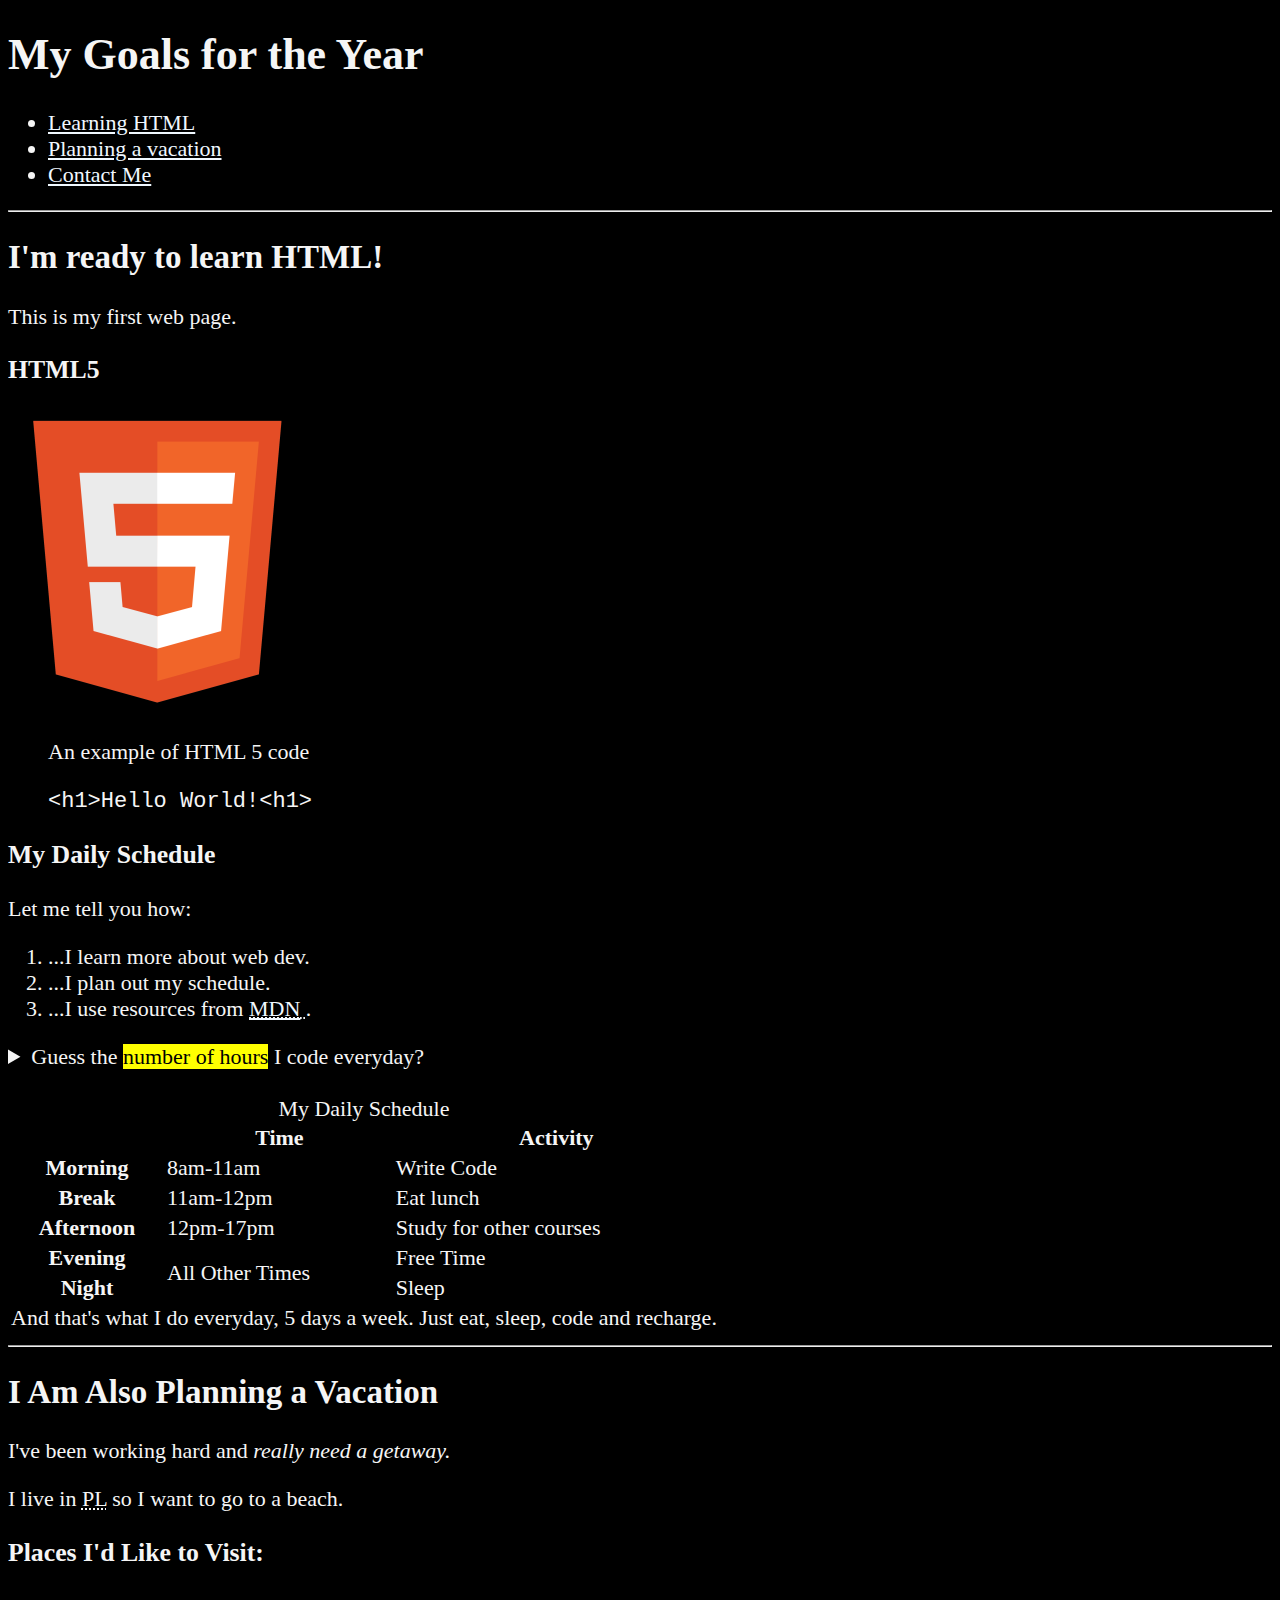
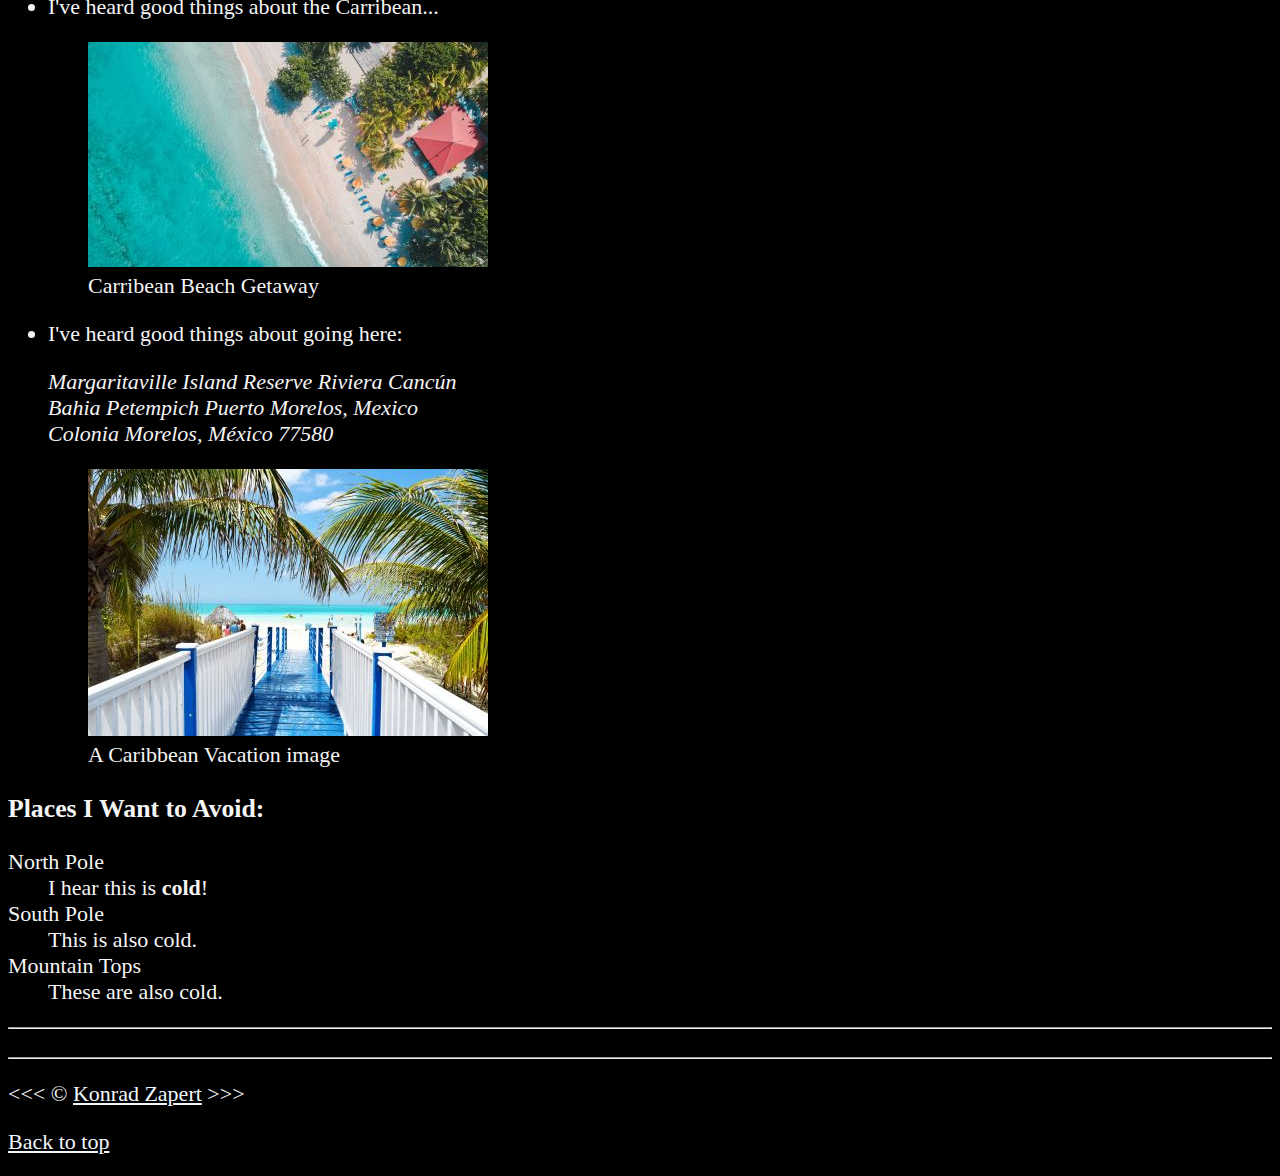
==== index.html @ d2155f0f "Chapter with forms started" ====
<!DOCTYPE html>
<html lang="en-GB">
	<head>
		<meta charset="UTF-8" />
		<meta name="author" content="Konrad Zapert" />
		<meta
			name="description"
			content="This page contains all the things I learn about html."
		/>
		<link rel="icon" href="./html5.png" type="image/x-icon" />
		<title>My HMTL Project</title>
		<link rel="stylesheet" href="styles.css" type="text/css" />
	</head>

	<body>
		<header>
			<h1>My Goals for the Year</h1>

			<nav aria-label="primary-navigation">
				<ul>
					<li>
						<a href="#html">Learning HTML</a>
					</li>
					<li>
						<a href="#vacation">Planning a vacation</a>
					</li>
					<li>
						<a href="#contact">Contact Me</a>
					</li>
				</ul>
			</nav>
		</header>
		<hr />
		<main>
			<article id="html">
				<h2>I'm ready to learn HTML!</h2>
				<p>This is my first web page.</p>
				<!-- In react it is necessary to add "/" at the end of a tag. -->
				<section>
					<h3>HTML5</h3>
					<img
						src="./img/html_logo_300x300.png"
						alt="HTML 5 Logo"
						title="I am learning HTML 5"
						width="300"
						height="300"
					/>
					<!-- By providing to the site the width and height of an image you can prevent a cumulative layout shift, caused by the browser figuring out the size and then shifting the layout of the page. -->
					<figure>
						<figcaption>An example of HTML 5 code</figcaption>
						<p>
							<code>&lt;h1&gt;Hello World!&lt;h1&gt;</code>
						</p>
					</figure>
				</section>
				<section>
					<h3>My Daily Schedule</h3>
					<p>Let me tell you how:</p>
					<ol>
						<li>...I learn more about web dev.</li>
						<li>...I plan out my schedule.</li>
						<li>
							...I use resources from
							<abbr title="Mozilla Developer Network">
								<!-- An instance of an absolute reference -->
								<a href="https://developer.mozilla.org/">MDN</a> </abbr
							>.
						</li>
					</ol>
					<aside>
						<details>
							<summary>
								Guess the <mark>number of hours</mark> I code everyday?
							</summary>
							<p>
								I start at <time datetime="08:00">8 am</time> and write code for
								<time datetime="PT3H">3 hours</time> every morning.
							</p>
						</details>
					</aside>
					<br />
					<table>
						<caption>
							My Daily Schedule
						</caption>
						<thead>
							<tr>
								<th>&nbsp;</th>
								<th scope="col">Time</th>
								<th scope="col">Activity</th>
							</tr>
						</thead>
						<tbody>
							<tr>
								<th scope="row">Morning</th>
								<td>
									<time datetime="08:00">8am</time>-<time datetime="11:00"
										>11am</time
									>
								</td>
								<td>Write Code</td>
							</tr>
							<tr>
								<th scope="row">Break</th>
								<td>
									<time datetime="11:00">11am</time>-<time datetime="12:00"
										>12pm</time
									>
								</td>
								<td>Eat lunch</td>
							</tr>
							<tr>
								<th scope="row">Afternoon</th>
								<td>
									<time datetime="12:00">12pm</time>-<time datetime="17:00"
										>17pm</time
									>
								</td>
								<td>Study for other courses</td>
							</tr>
							<tr>
								<th scope="row">Evening</th>
								<td rowspan="2">All Other Times</td>
								<td colspan="2">Free Time</td>
							</tr>
							<tr>
								<th scope="row">Night</th>
								<td>Sleep</td>
							</tr>
						</tbody>
						<tfoot>
							<tr>
								<td colspan="3">
									And that's what I do everyday, 5 days a week. Just eat, sleep,
									code and recharge.
								</td>
							</tr>
						</tfoot>
					</table>
				</section>
			</article>
			<hr />
			<article id="vacation">
				<h2>I Am Also Planning a Vacation</h2>
				<p>I've been working hard and <em>really need a getaway.</em></p>
				<p>
					I live in <abbr title="Poland">PL</abbr> so I want to go to a beach.
				</p>
				<section>
					<h3>Places I'd Like to Visit:</h3>
					<ul>
						<li>
							<p>I've heard good things about the Carribean...</p>
							<figure>
								<img
									src="./img/caribbean.jpg"
									alt="Caribbean Beach"
									title="I want to visit Carribean beach."
									width="400"
									height="225"
									loading="lazy"
								/>
								<figcaption>Carribean Beach Getaway</figcaption>
							</figure>
							<!-- Setting the lazy attribute allows the image to load only when the user scrolls the page to where the image resides. -->
						</li>
						<li>
							<p>I've heard good things about going here:</p>
							<address>
								Margaritaville Island Reserve Riviera Cancún<br />
								Bahia Petempich Puerto Morelos, Mexico<br />
								Colonia Morelos, México 77580
							</address>
							<!-- Figure is not only used for image tags!!! -->
							<figure>
								<img
									src="./img/vacation.jpg"
									alt="Cancún Vacation"
									title="It's five o'clock Somewhere!"
									loading="lazy"
									width="400"
									height="267"
								/>
								<figcaption>A Caribbean Vacation image</figcaption>
							</figure>
						</li>
					</ul>
				</section>
				<!-- TODO: Add more places -->
				<section>
					<h3>Places I Want to Avoid:</h3>
					<dl>
						<dt>North Pole</dt>
						<dd>I hear this is <strong>cold</strong>!</dd>

						<dt>South Pole</dt>
						<dd>This is also cold.</dd>

						<dt>Mountain Tops</dt>
						<dd>These are also cold.</dd>
					</dl>
				</section>
			</article>

			<hr />

			<article>
				<h2></h2>
			</article>
		</main>
		<hr />
		<footer>
			<p>
				&lt;&lt;&lt; &copy; <a href="about.html">Konrad Zapert</a> &gt;&gt;&gt;
			</p>
			<p>
				<a href="#">Back to top</a>
			</p>
		</footer>
	</body>
</html>
---- styles.css ----
html {
    font-size: 22px
}

body {
    background-color: black;
    color: whitesmoke;
}

a {
    color: aliceblue;
}

a:visited {
    color: lightgray;
}

a:hover, a:active {
    color: #eee;
}
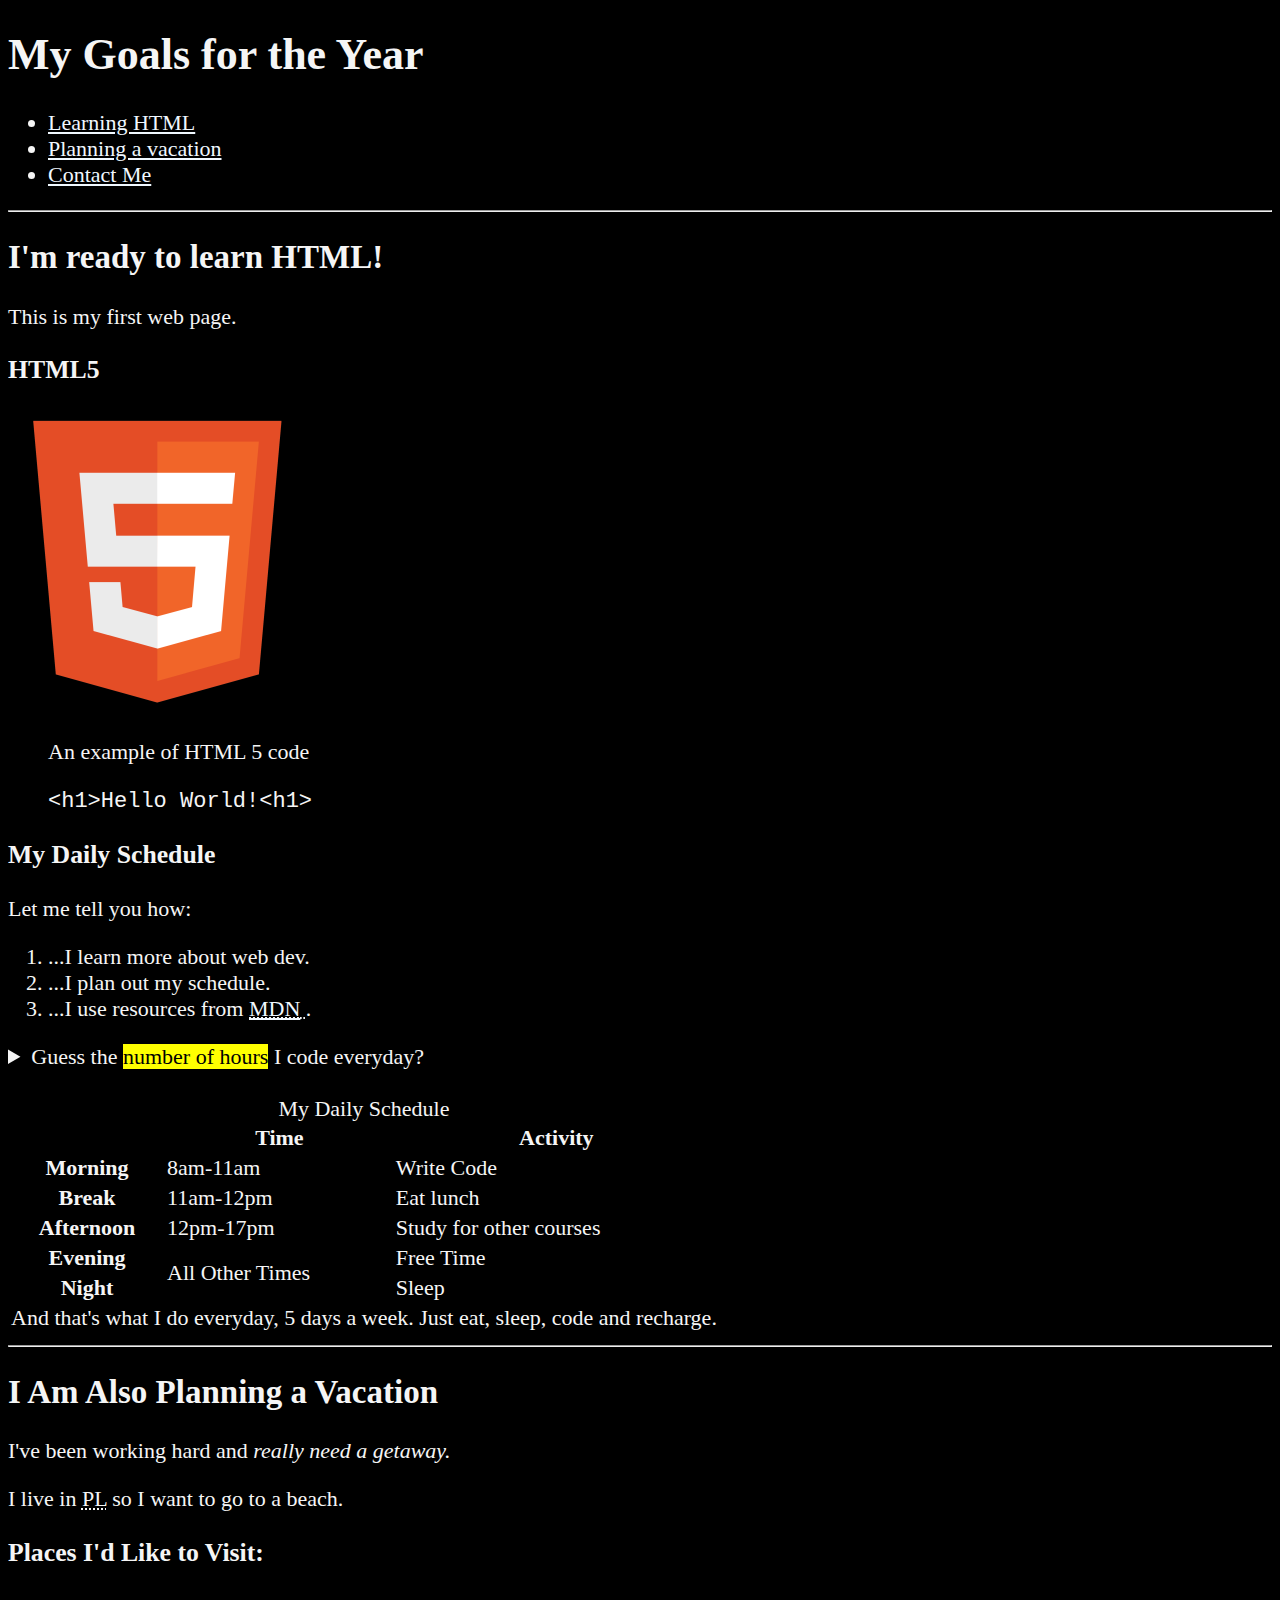
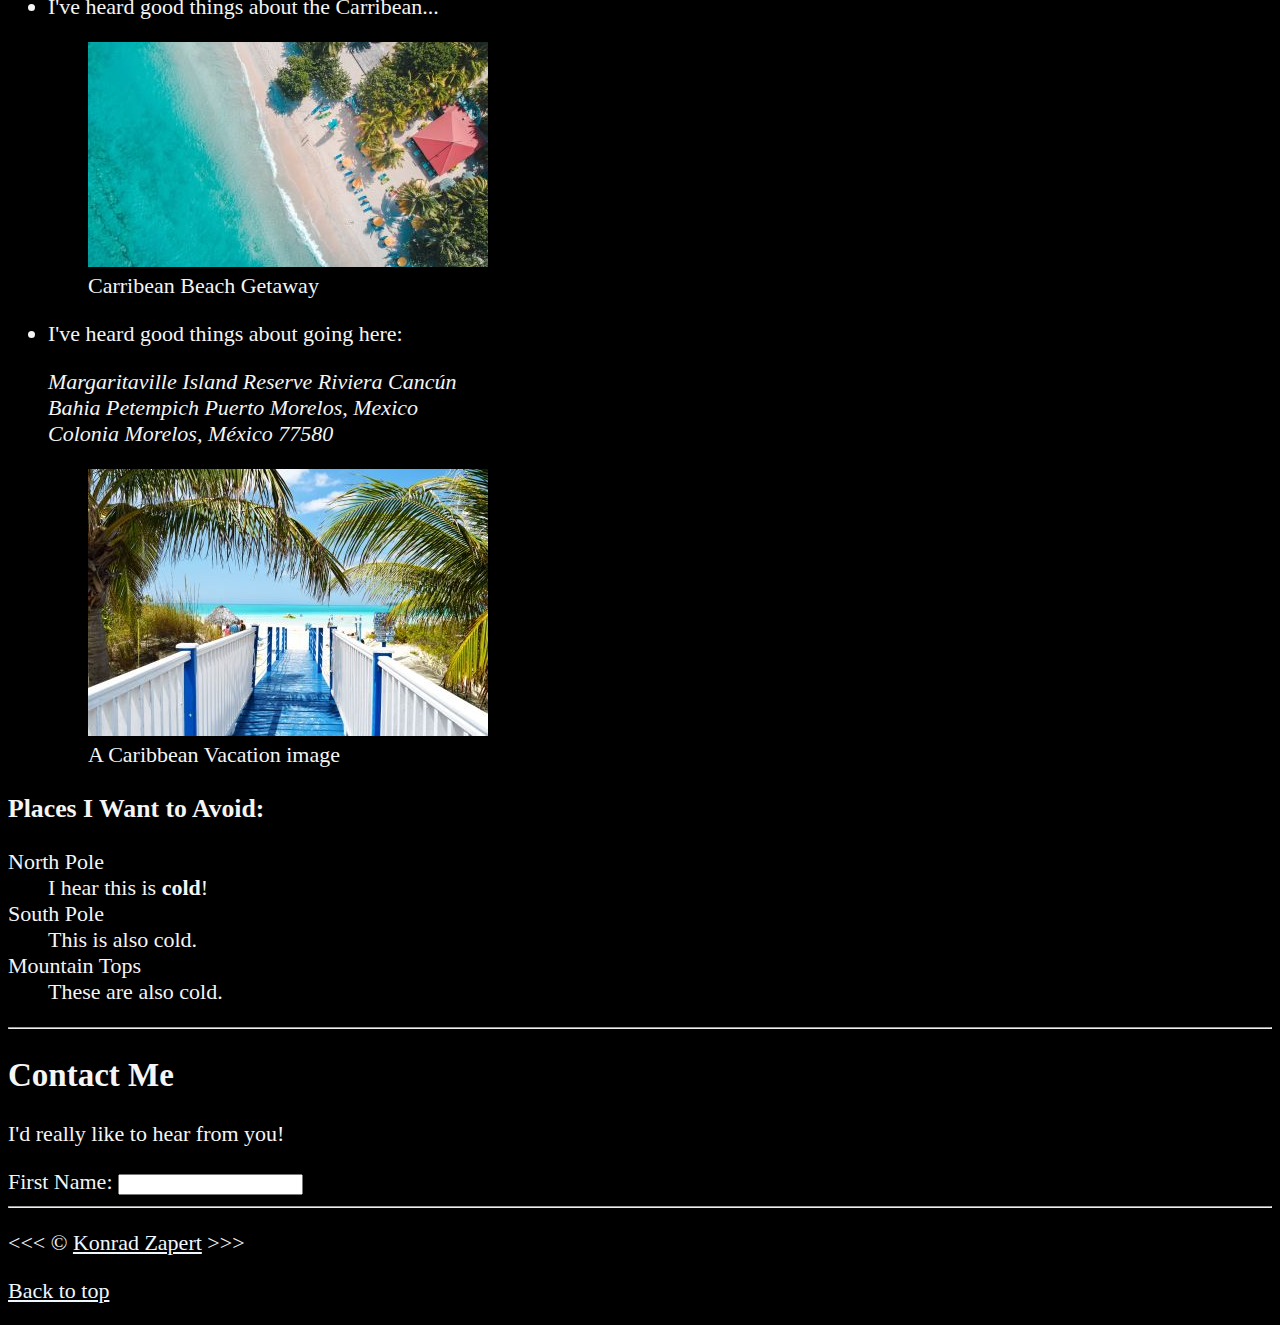
==== commit d3cda13b: "Addition of the first input into the form" ====
--- a/index.html
+++ b/index.html
@@ -205,7 +205,12 @@
 			<hr />
 
 			<article>
-				<h2></h2>
+				<h2>Contact Me</h2>
+				<p>I'd really like to hear from you!</p>
+				<form action="https://httpbin.org/get" method="get">
+					<label for="firstName">First Name:</label>
+					<input type="text" name="firstName" id="firstName" />
+				</form>
 			</article>
 		</main>
 		<hr />
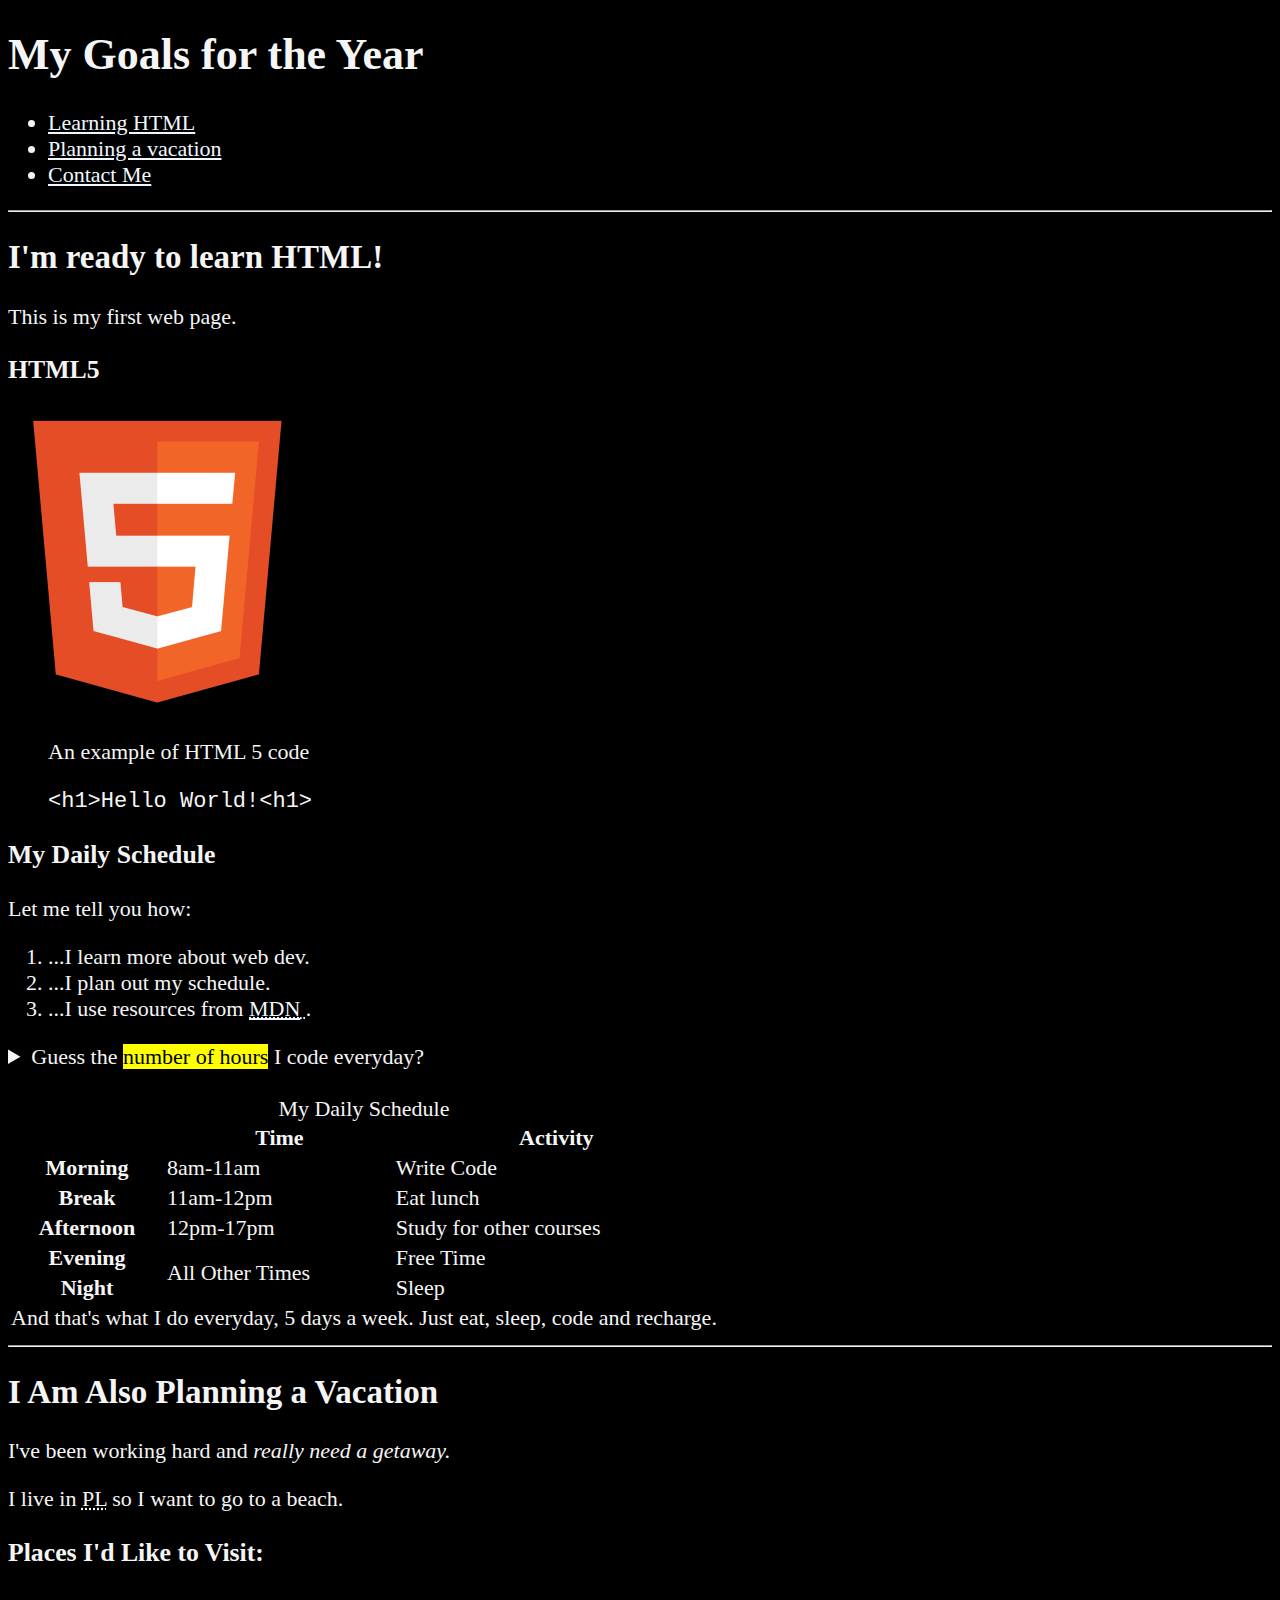
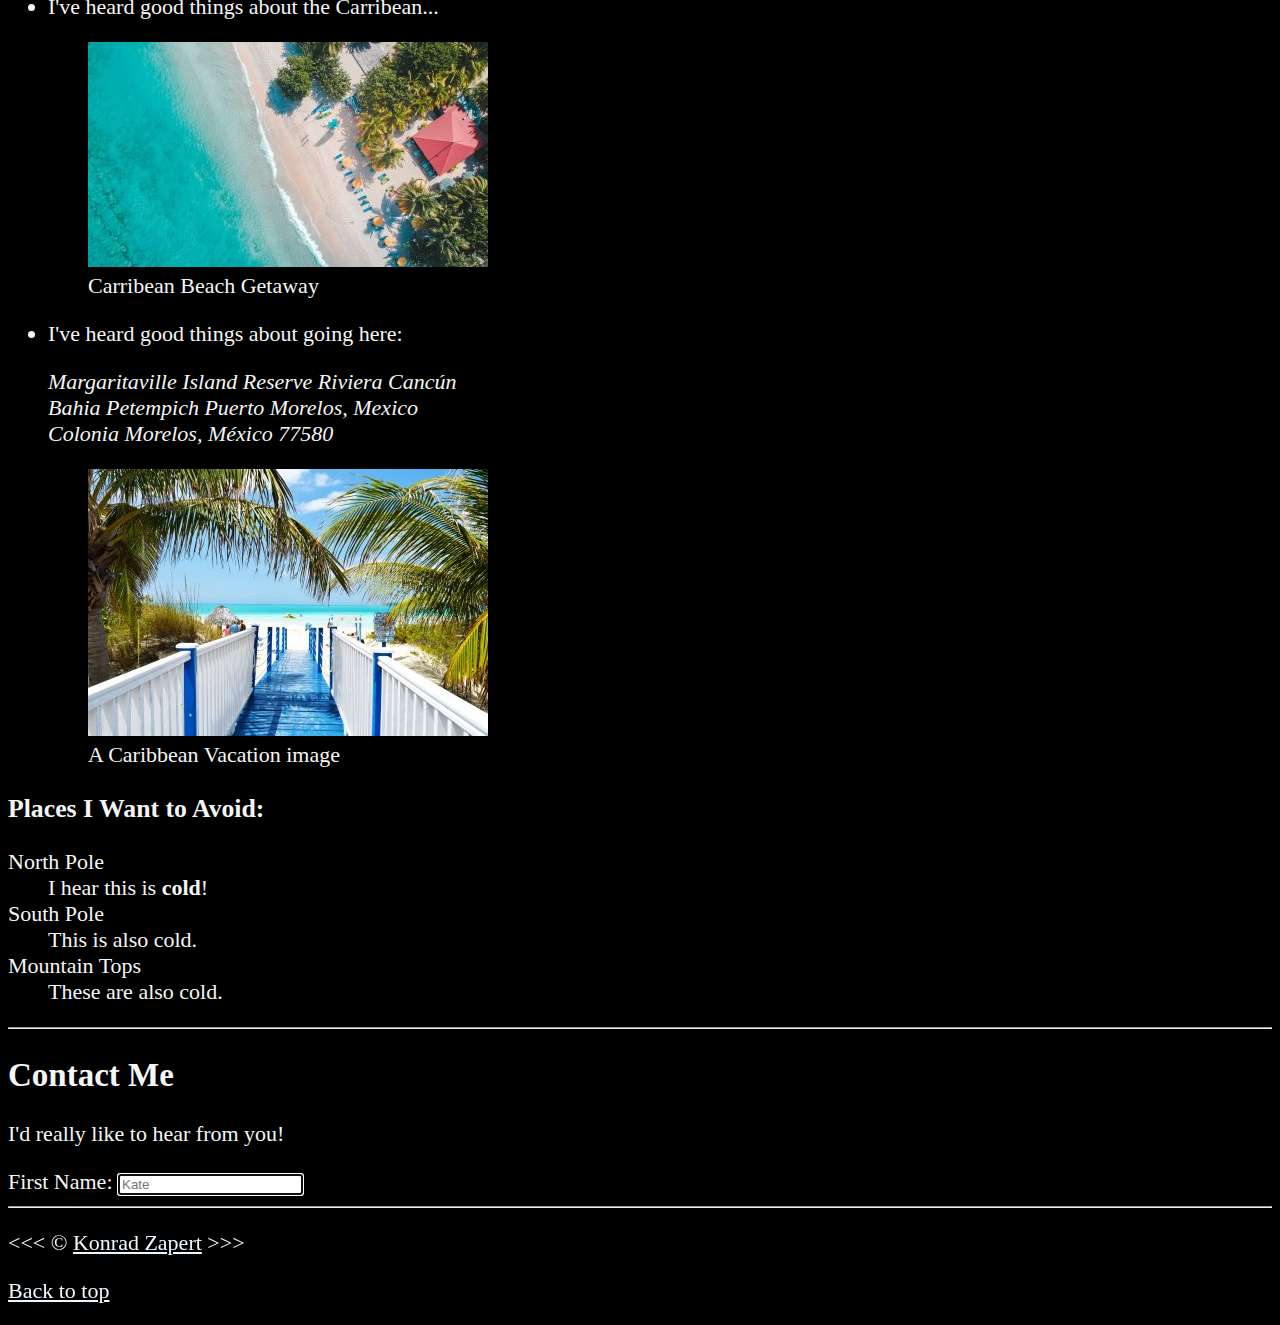
==== commit 4458bc3b: "Implementing new attributes into the input tag" ====
--- a/index.html
+++ b/index.html
@@ -209,7 +209,15 @@
 				<p>I'd really like to hear from you!</p>
 				<form action="https://httpbin.org/get" method="get">
 					<label for="firstName">First Name:</label>
-					<input type="text" name="firstName" id="firstName" />
+					<input
+						type="text"
+						name="firstName"
+						id="firstName"
+						placeholder="Kate"
+						autocomplete="on"
+						required
+						autofocus
+					/>
 				</form>
 			</article>
 		</main>
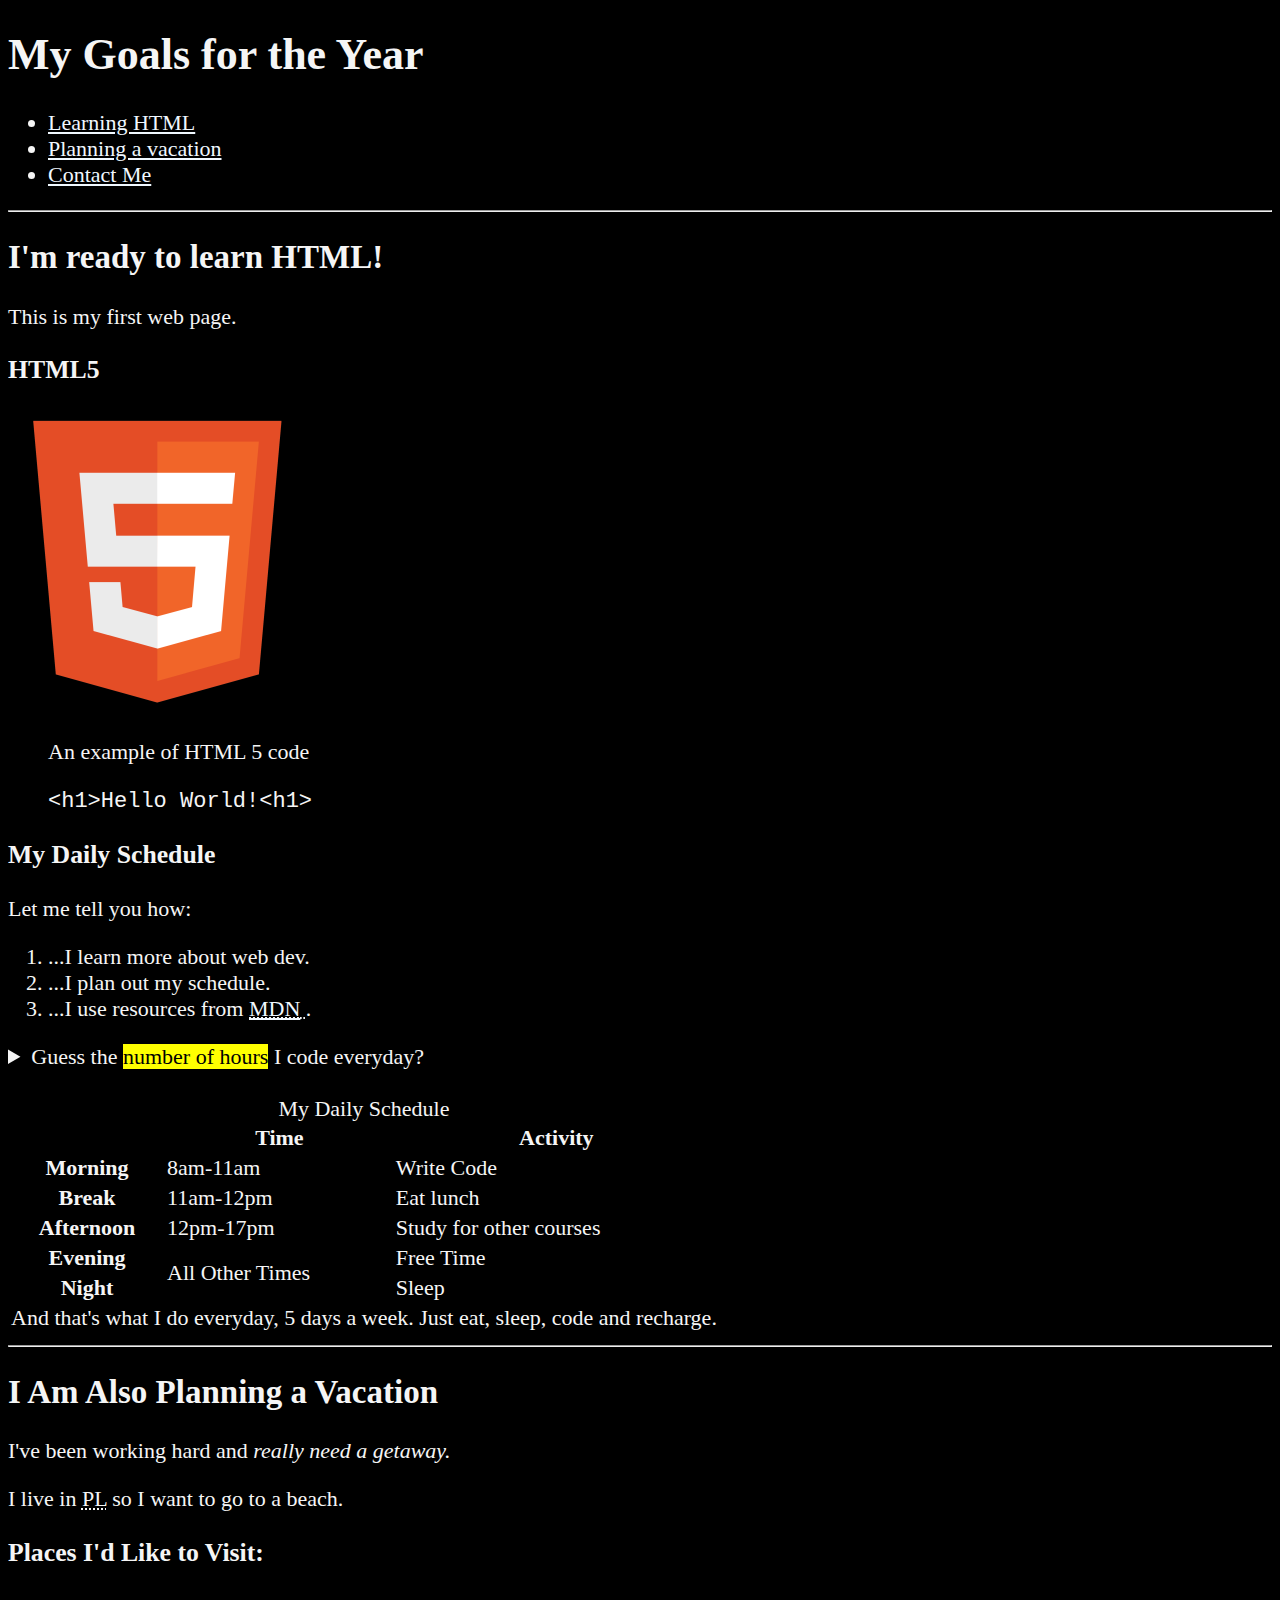
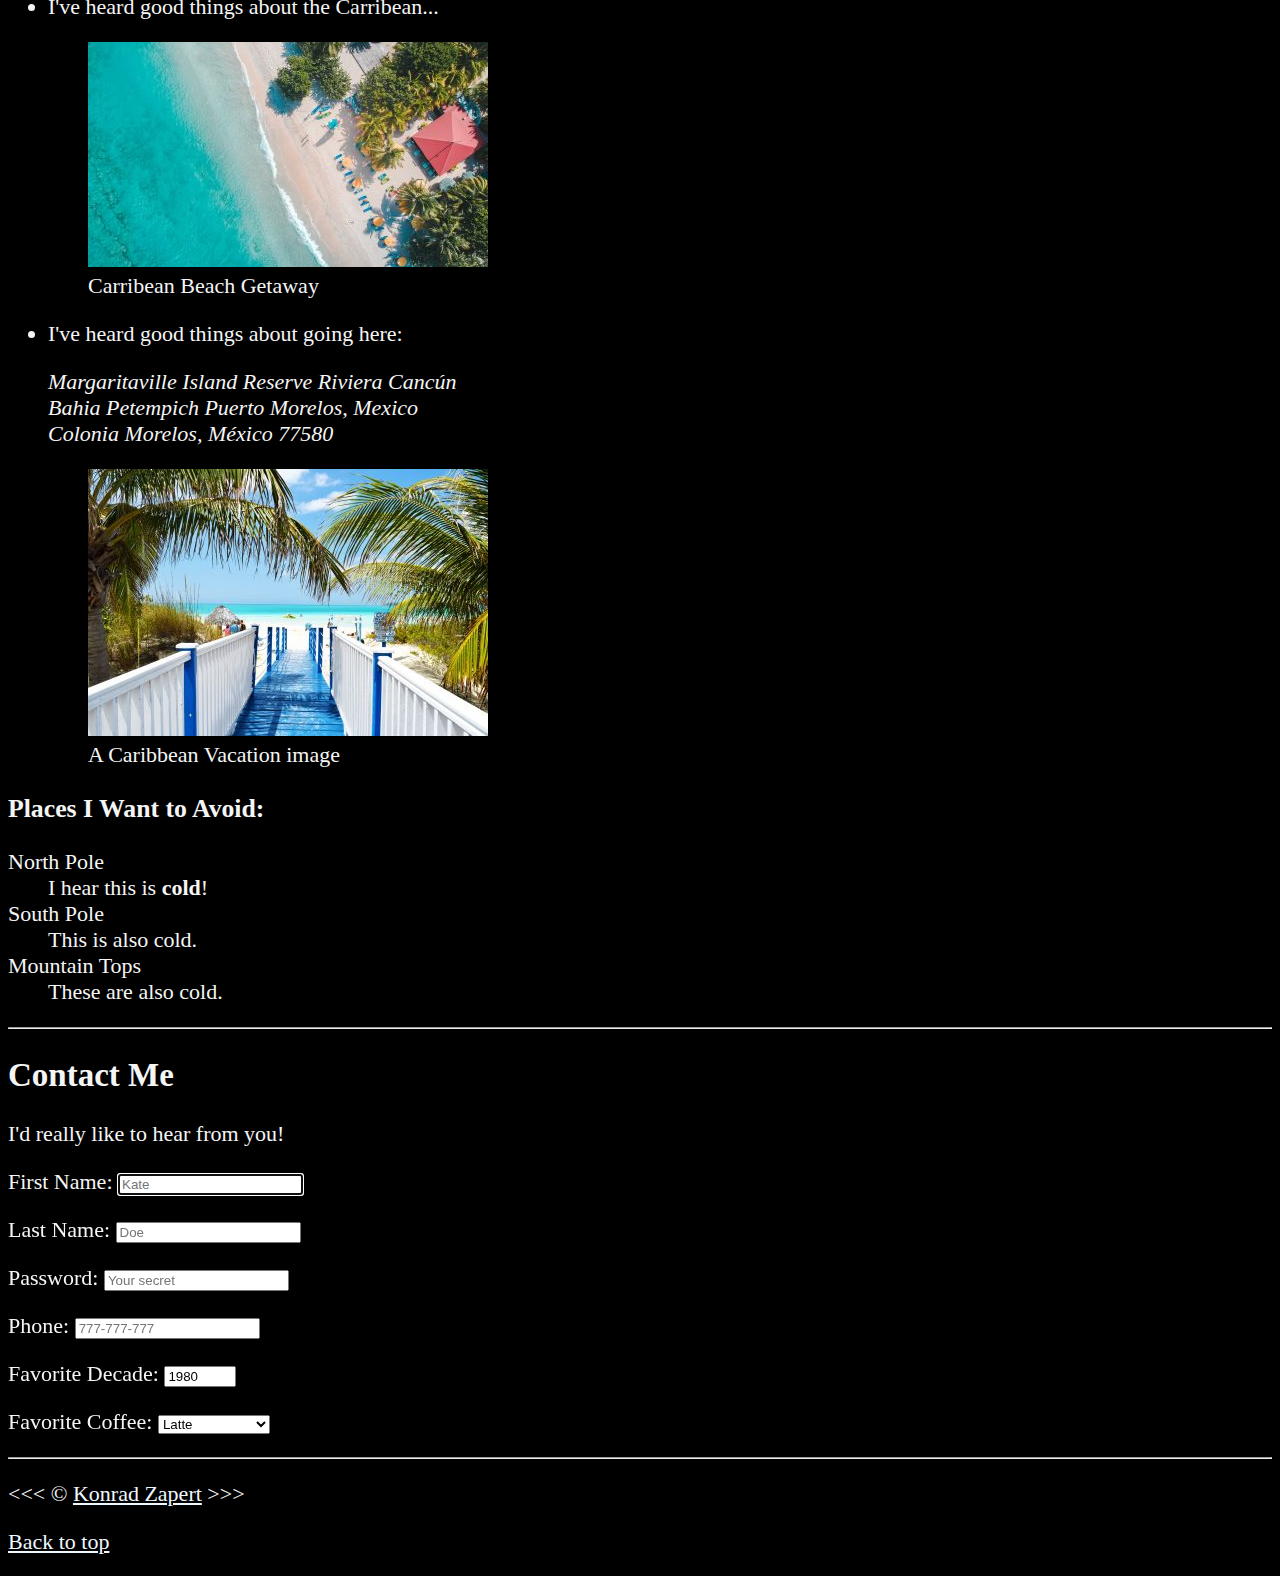
==== commit 31117f7b: "Expanding form with various options and inputs" ====
--- a/index.html
+++ b/index.html
@@ -208,16 +208,75 @@
 				<h2>Contact Me</h2>
 				<p>I'd really like to hear from you!</p>
 				<form action="https://httpbin.org/get" method="get">
-					<label for="firstName">First Name:</label>
-					<input
-						type="text"
-						name="firstName"
-						id="firstName"
-						placeholder="Kate"
-						autocomplete="on"
-						required
-						autofocus
-					/>
+					<p>
+						<label for="firstName">First Name:</label>
+						<input
+							type="text"
+							name="firstName"
+							id="firstName"
+							placeholder="Kate"
+							autocomplete="on"
+							required
+							autofocus
+						/>
+					</p>
+					<p>
+						<label for="lastName">Last Name:</label>
+						<input
+							type="text"
+							name="lastName"
+							id="lastName"
+							placeholder="Doe"
+							autocomplete="on"
+							required
+						/>
+					</p>
+					<p>
+						<label for="password">Password:</label>
+						<input
+							type="password"
+							name="password"
+							id="password"
+							placeholder="Your secret"
+							required
+						/>
+					</p>
+					<p>
+						<label for="phone">Phone:</label>
+						<input
+							type="tel"
+							name="phone"
+							id="phone"
+							placeholder="777-777-777"
+							pattern="[0-9]{3}-[0-9]{3}-[0-9]{3}"
+							required
+						/>
+					</p>
+					<p>
+						<label for="decade">Favorite Decade:</label>
+						<input
+							type="number"
+							name="decade"
+							id="decade"
+							min="1950"
+							max="2022"
+							step="10"
+							value="1980"
+						/>
+					</p>
+					<!-- step means the interval inbetween years -->
+					<p>
+						<label for="coffee">Favorite Coffee:</label>
+						<select name="coffee" id="coffee">
+							<option value="regular coffee">Regular Coffee</option>
+							<option value="iced coffee">Iced coffee</option>
+							<option value="latte" selected>Latte</option>
+							<option value="cappuccino">Cappuccino</option>
+							<option value="cortado">Cortado</option>
+							<option value="americano">Americano</option>
+							<option value="other">Other</option>
+						</select>
+					</p>
 				</form>
 			</article>
 		</main>
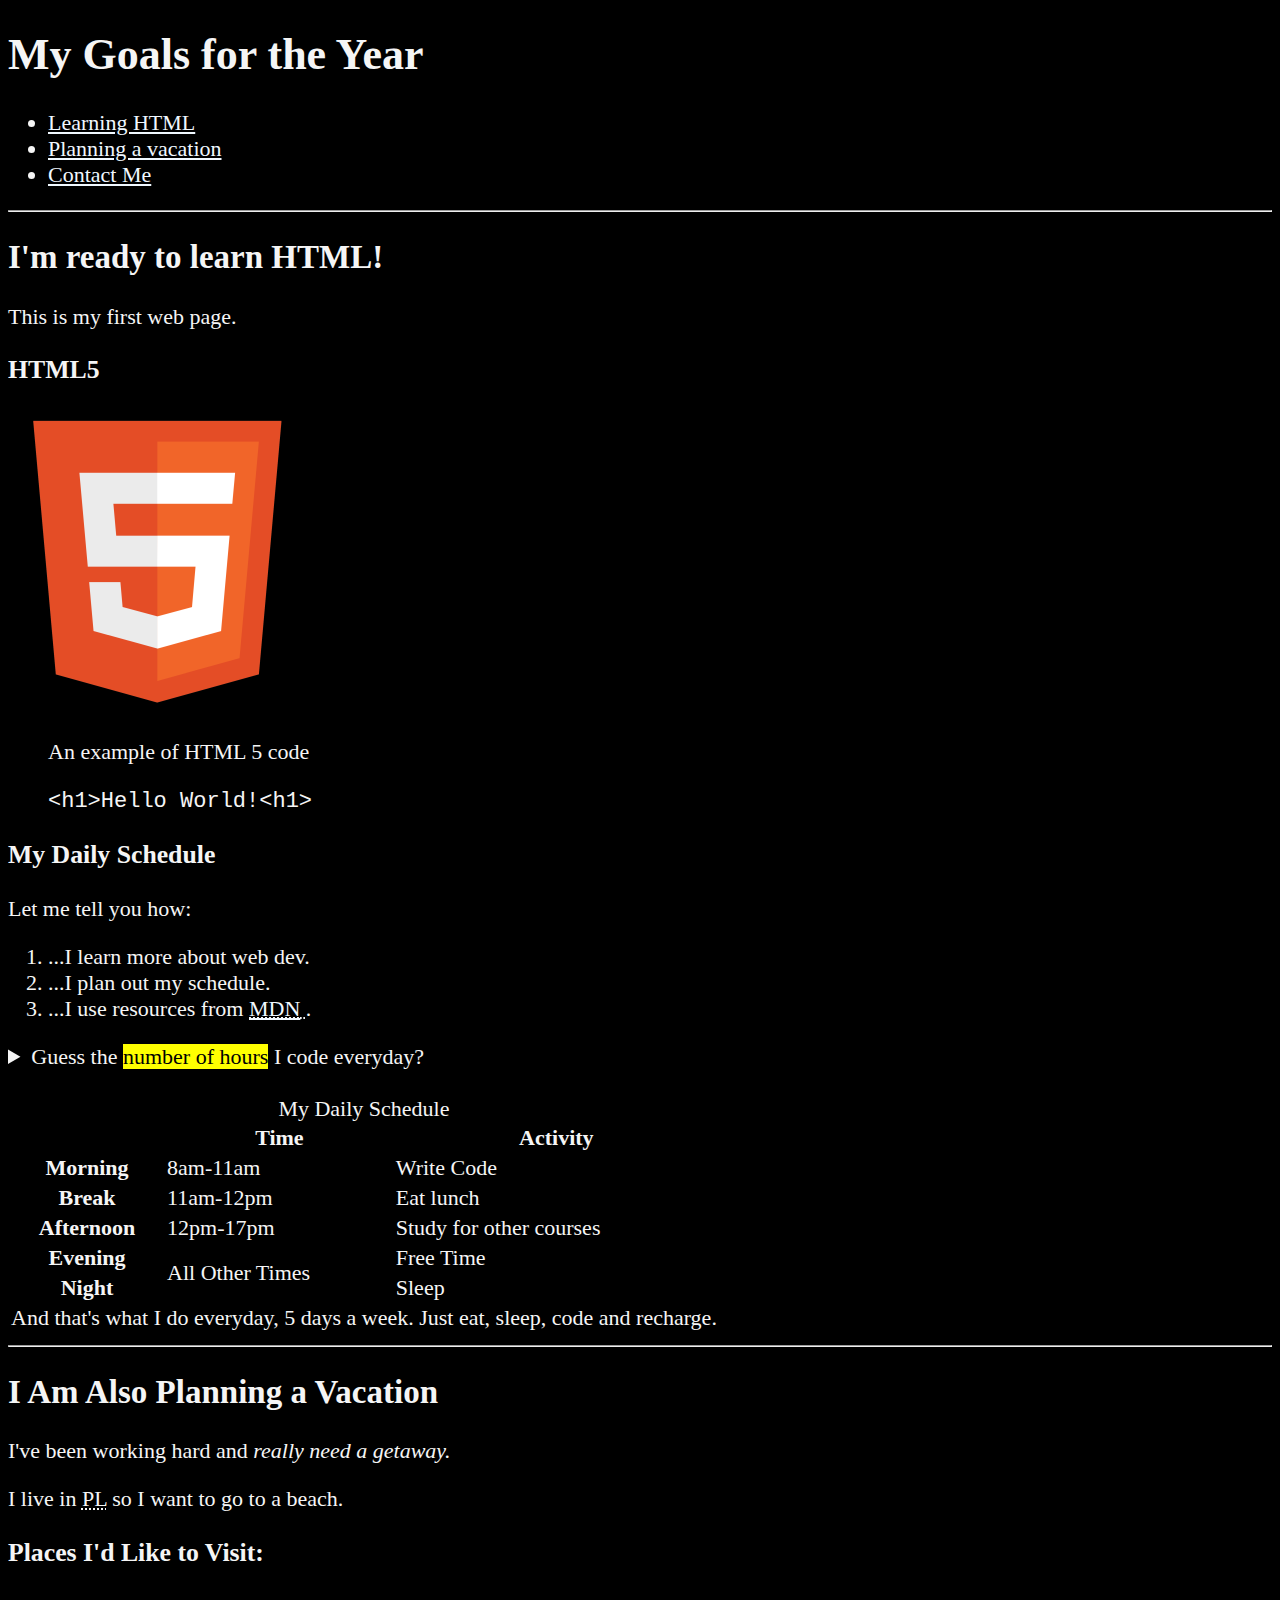
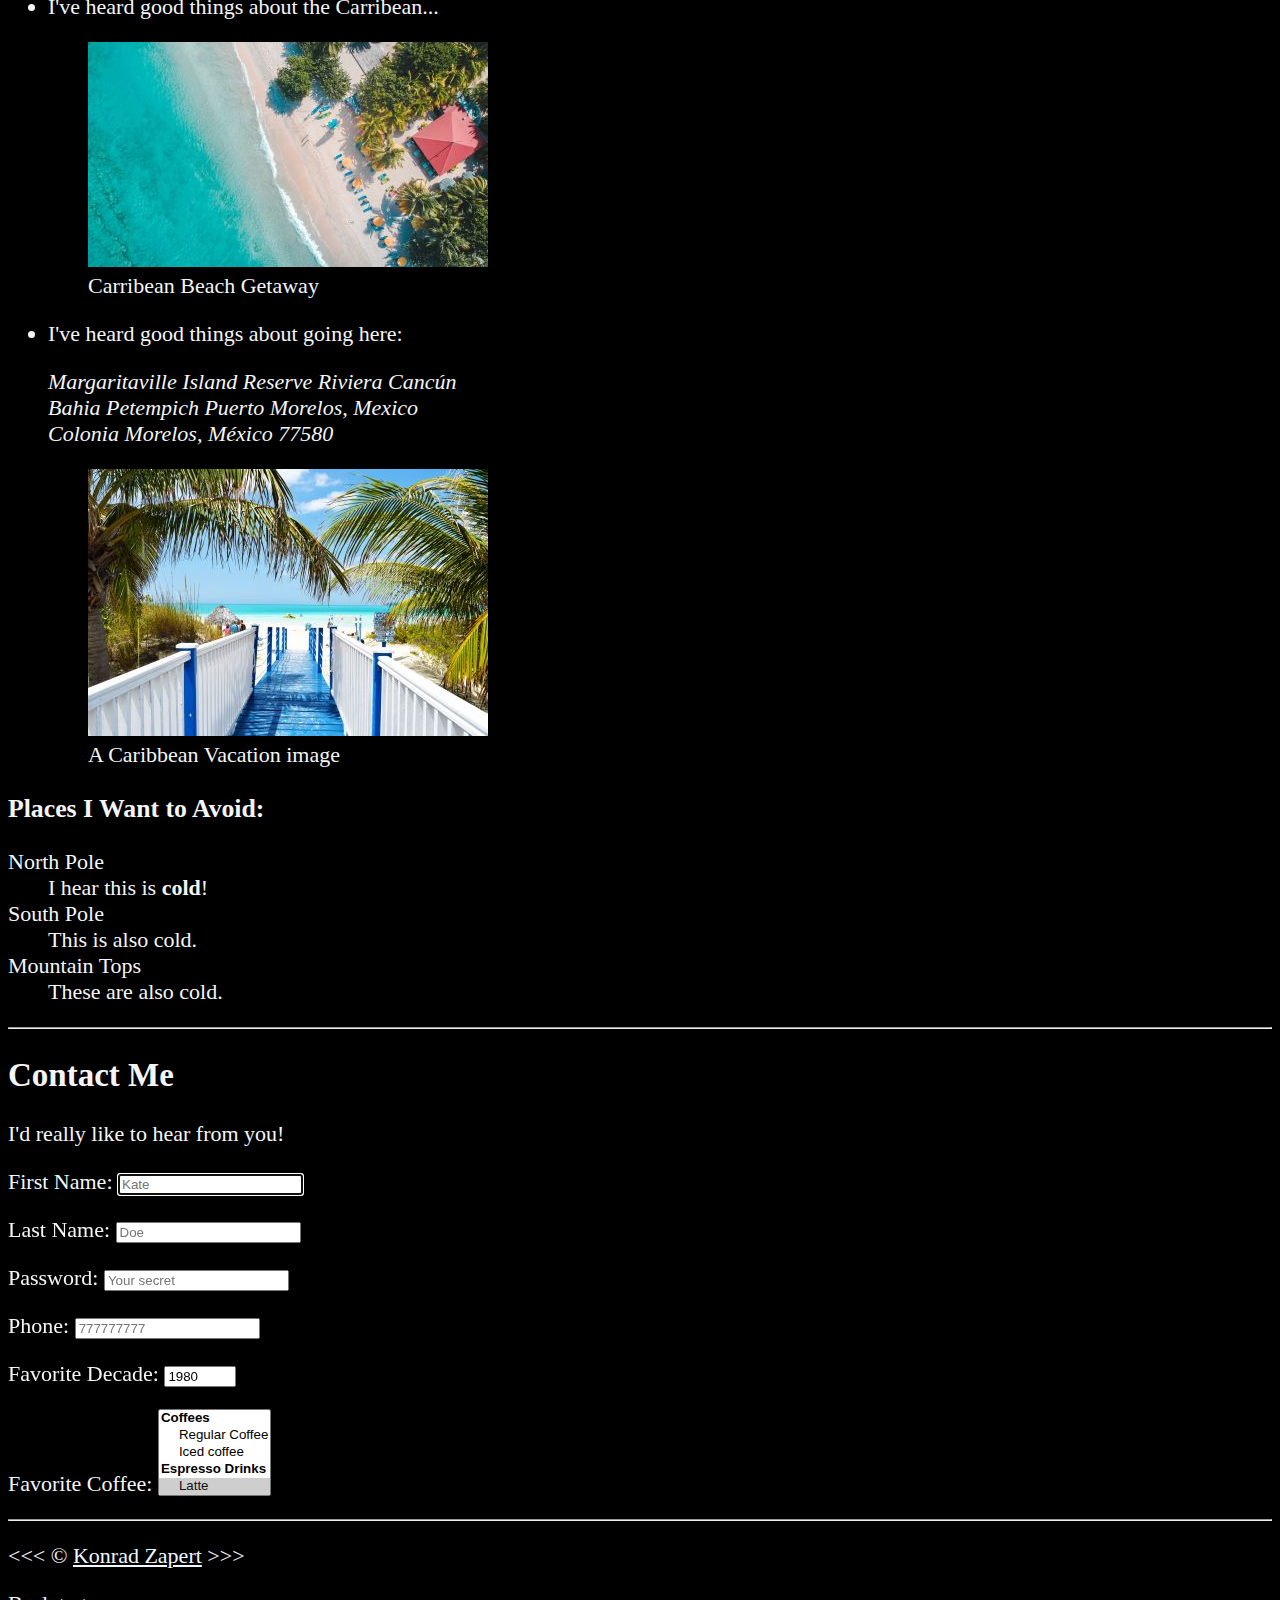
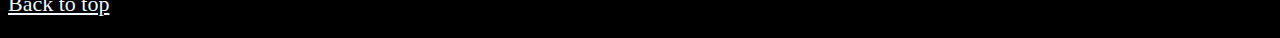
==== commit 384731d3: "Expanding form with new user inputs" ====
--- a/index.html
+++ b/index.html
@@ -1,15 +1,14 @@
 <!DOCTYPE html>
 <html lang="en-GB">
 	<head>
-		<meta charset="UTF-8" />
-		<meta name="author" content="Konrad Zapert" />
+		<meta charset="UTF-8">
+		<meta name="author" content="Konrad Zapert">
 		<meta
 			name="description"
-			content="This page contains all the things I learn about html."
-		/>
-		<link rel="icon" href="./html5.png" type="image/x-icon" />
+			content="This page contains all the things I learn about html.">
+		<link rel="icon" href="./html5.png" type="image/x-icon">
 		<title>My HMTL Project</title>
-		<link rel="stylesheet" href="styles.css" type="text/css" />
+		<link rel="stylesheet" href="styles.css" type="text/css">
 	</head>
 
 	<body>
@@ -30,7 +29,7 @@
 				</ul>
 			</nav>
 		</header>
-		<hr />
+		<hr>
 		<main>
 			<article id="html">
 				<h2>I'm ready to learn HTML!</h2>
@@ -43,8 +42,7 @@
 						alt="HTML 5 Logo"
 						title="I am learning HTML 5"
 						width="300"
-						height="300"
-					/>
+						height="300">
 					<!-- By providing to the site the width and height of an image you can prevent a cumulative layout shift, caused by the browser figuring out the size and then shifting the layout of the page. -->
 					<figure>
 						<figcaption>An example of HTML 5 code</figcaption>
@@ -78,7 +76,7 @@
 							</p>
 						</details>
 					</aside>
-					<br />
+					<br>
 					<table>
 						<caption>
 							My Daily Schedule
@@ -139,7 +137,7 @@
 					</table>
 				</section>
 			</article>
-			<hr />
+			<hr>
 			<article id="vacation">
 				<h2>I Am Also Planning a Vacation</h2>
 				<p>I've been working hard and <em>really need a getaway.</em></p>
@@ -158,8 +156,7 @@
 									title="I want to visit Carribean beach."
 									width="400"
 									height="225"
-									loading="lazy"
-								/>
+									loading="lazy">
 								<figcaption>Carribean Beach Getaway</figcaption>
 							</figure>
 							<!-- Setting the lazy attribute allows the image to load only when the user scrolls the page to where the image resides. -->
@@ -179,8 +176,7 @@
 									title="It's five o'clock Somewhere!"
 									loading="lazy"
 									width="400"
-									height="267"
-								/>
+									height="267">
 								<figcaption>A Caribbean Vacation image</figcaption>
 							</figure>
 						</li>
@@ -202,7 +198,7 @@
 				</section>
 			</article>
 
-			<hr />
+			<hr>
 
 			<article>
 				<h2>Contact Me</h2>
@@ -228,8 +224,7 @@
 							id="lastName"
 							placeholder="Doe"
 							autocomplete="on"
-							required
-						/>
+							required>
 					</p>
 					<p>
 						<label for="password">Password:</label>
@@ -238,8 +233,7 @@
 							name="password"
 							id="password"
 							placeholder="Your secret"
-							required
-						/>
+							required>
 					</p>
 					<p>
 						<label for="phone">Phone:</label>
@@ -247,10 +241,9 @@
 							type="tel"
 							name="phone"
 							id="phone"
-							placeholder="777-777-777"
+							placeholder="777777777"
 							pattern="[0-9]{3}-[0-9]{3}-[0-9]{3}"
-							required
-						/>
+							required>
 					</p>
 					<p>
 						<label for="decade">Favorite Decade:</label>
@@ -261,26 +254,42 @@
 							min="1950"
 							max="2022"
 							step="10"
-							value="1980"
-						/>
+							value="1980">
 					</p>
 					<!-- step means the interval inbetween years -->
 					<p>
 						<label for="coffee">Favorite Coffee:</label>
-						<select name="coffee" id="coffee">
-							<option value="regular coffee">Regular Coffee</option>
-							<option value="iced coffee">Iced coffee</option>
-							<option value="latte" selected>Latte</option>
-							<option value="cappuccino">Cappuccino</option>
-							<option value="cortado">Cortado</option>
-							<option value="americano">Americano</option>
+						<select name="coffee" id="coffee" multiple size="5">
+							<optgroup label="Coffees">
+								<option value="regular coffee">Regular Coffee</option>
+								<option value="iced coffee">Iced coffee</option>
+							</optgroup>
+							<optgroup label="Espresso Drinks">
+								<option value="latte" selected>Latte</option>
+								<option value="cappuccino">Cappuccino</option>
+								<option value="cortado">Cortado</option>
+								<option value="americano">Americano</option>
+							</optgroup>
 							<option value="other">Other</option>
 						</select>
 					</p>
+					<!-- <p>
+						<label for="coffee">Favorite Coffee:</label>
+						<input type="text" name="coffee" id="coffee" list="coffee-list">
+						<datalist id="coffee-list">
+							<option value="regular coffee">
+							<option value="iced coffee">
+							<option value="latte" selected>
+							<option value="cappuccino">
+							<option value="cortado">
+							<option value="americano">
+							<option value="other">
+						</datalist>
+					</p> -->
 				</form>
 			</article>
 		</main>
-		<hr />
+		<hr>
 		<footer>
 			<p>
 				&lt;&lt;&lt; &copy; <a href="about.html">Konrad Zapert</a> &gt;&gt;&gt;
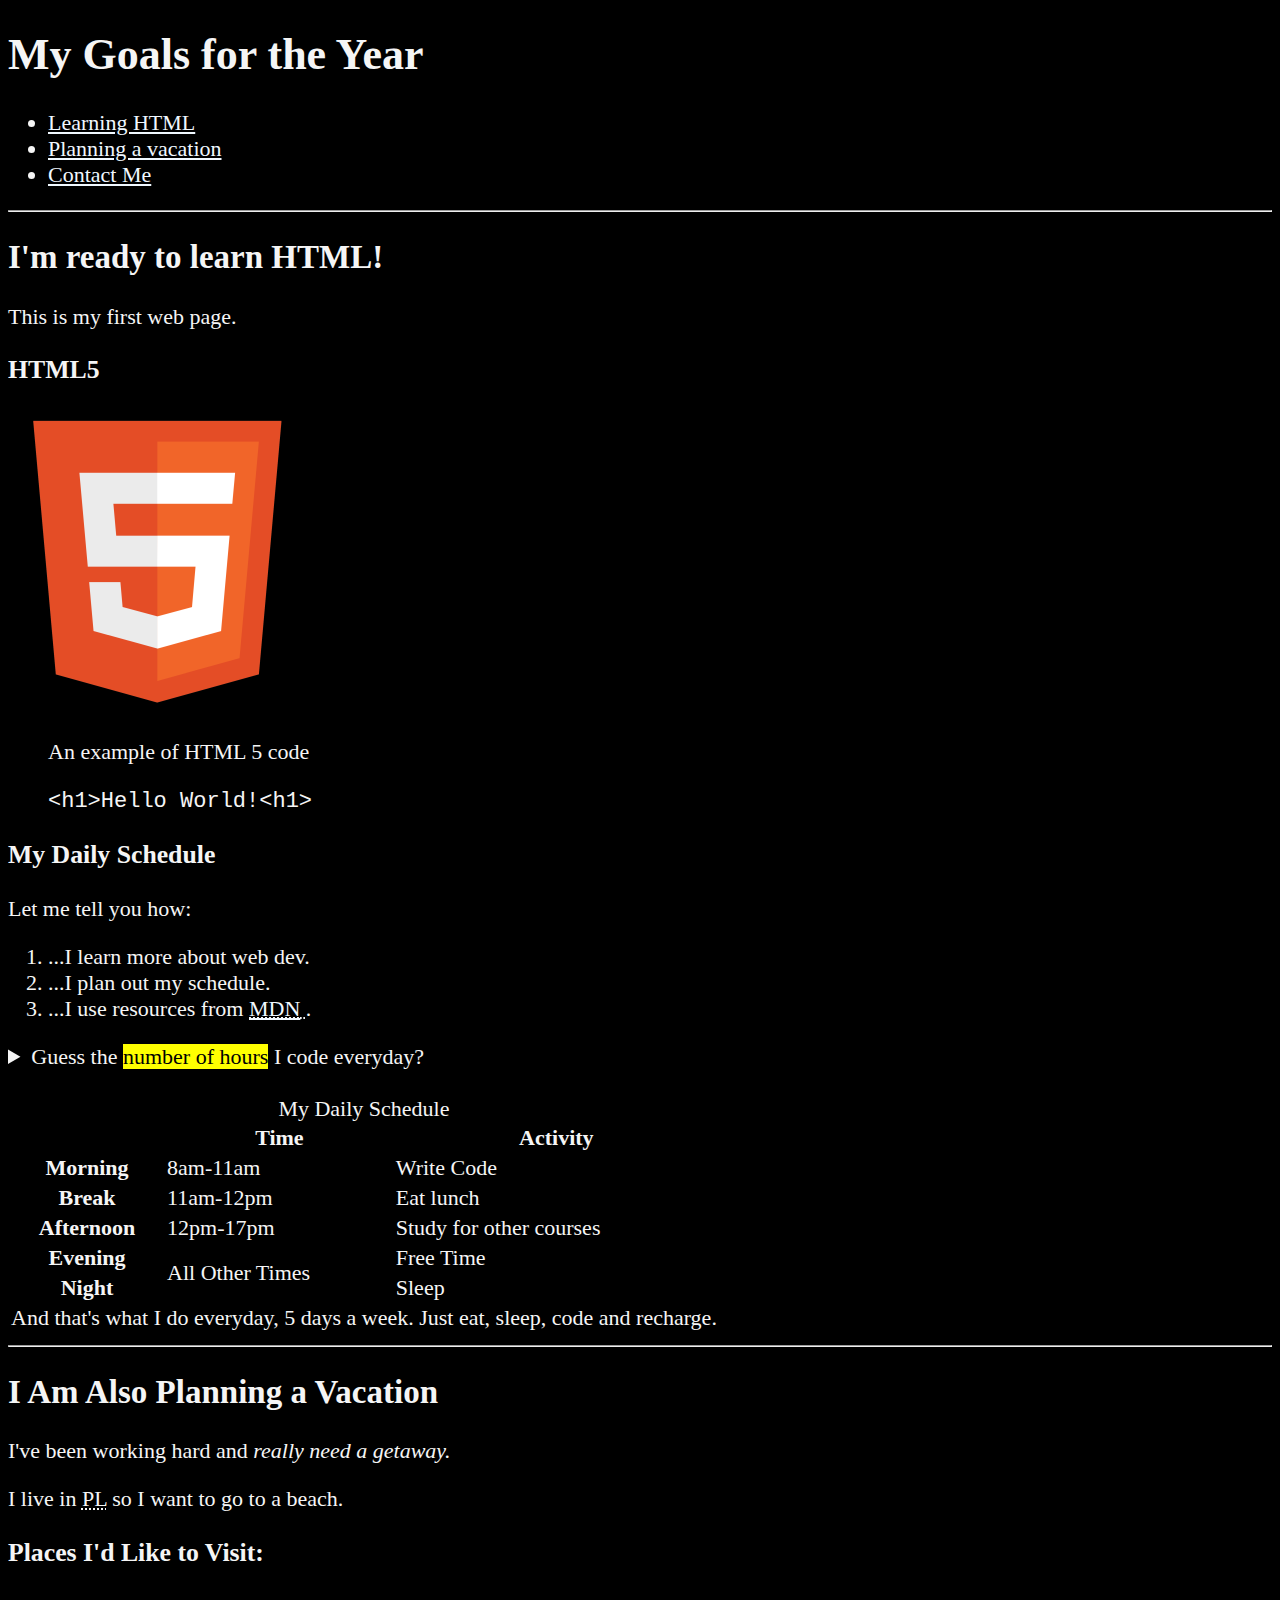
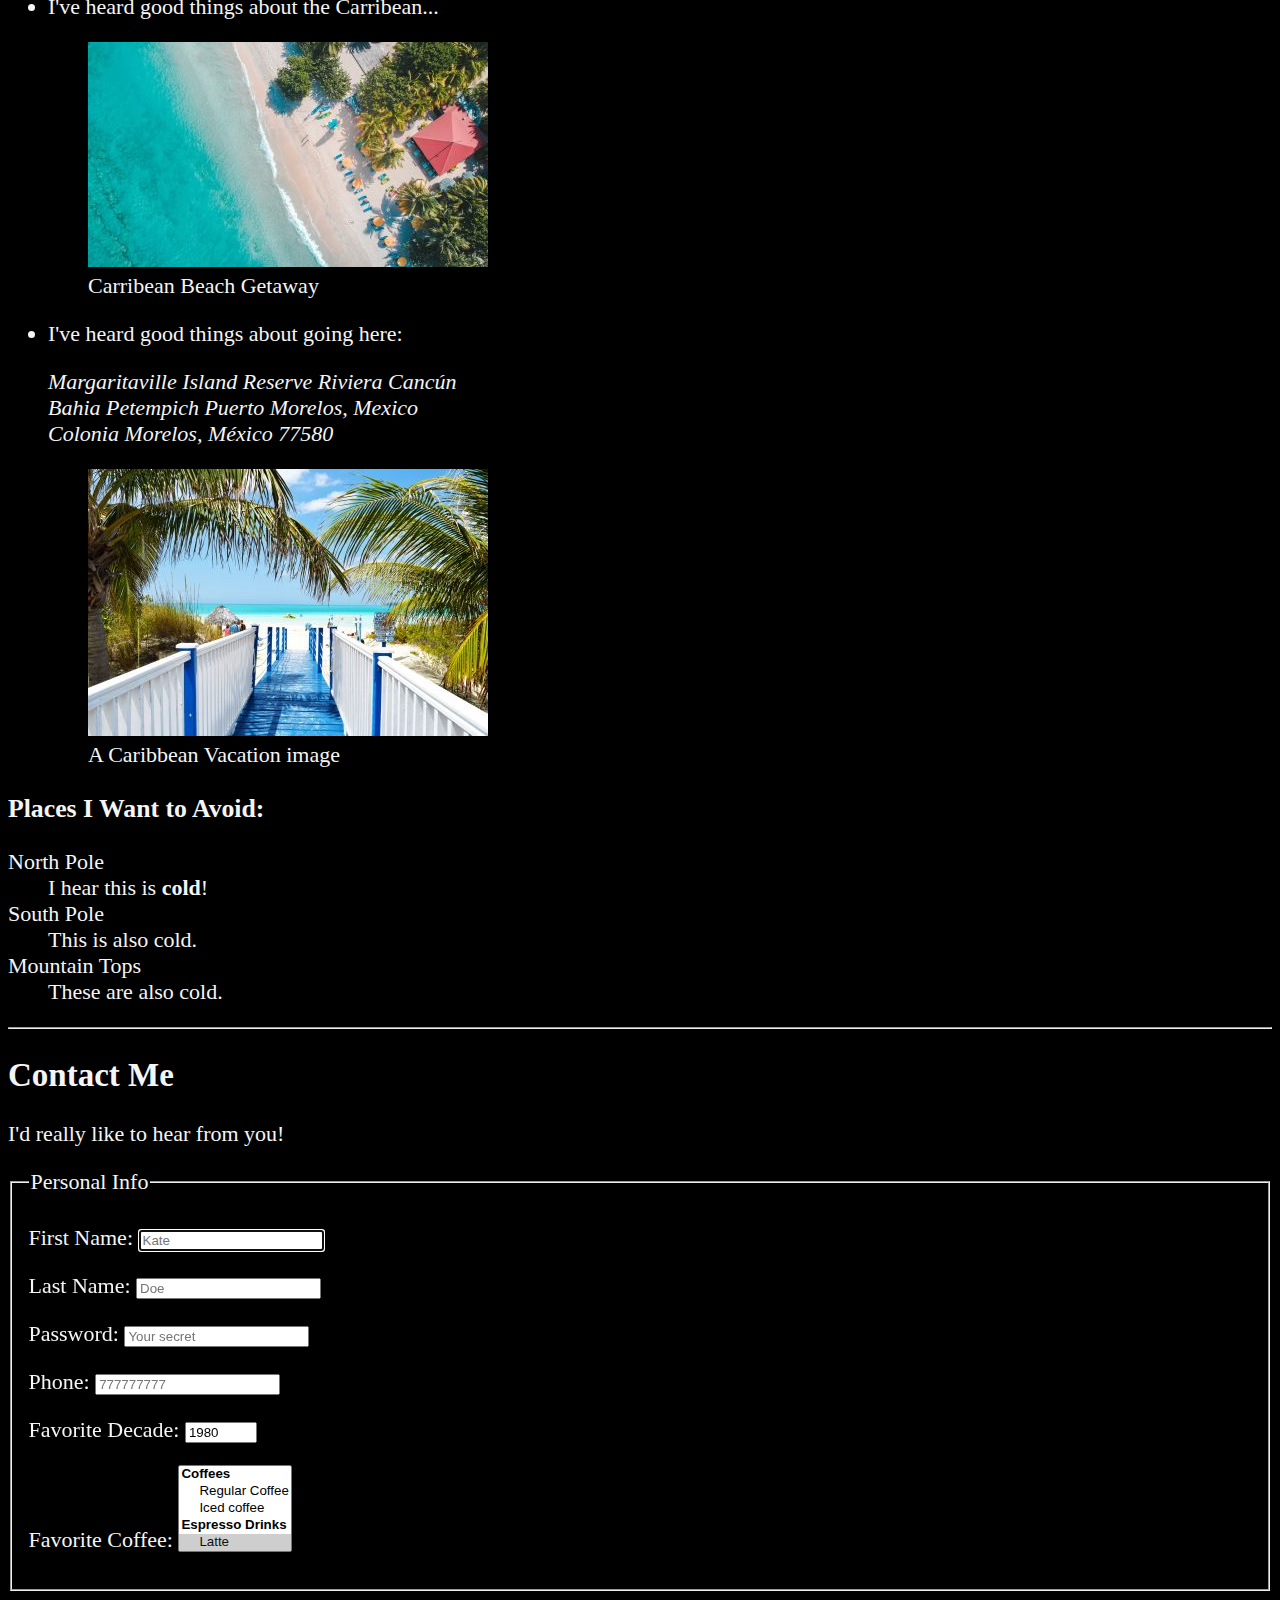
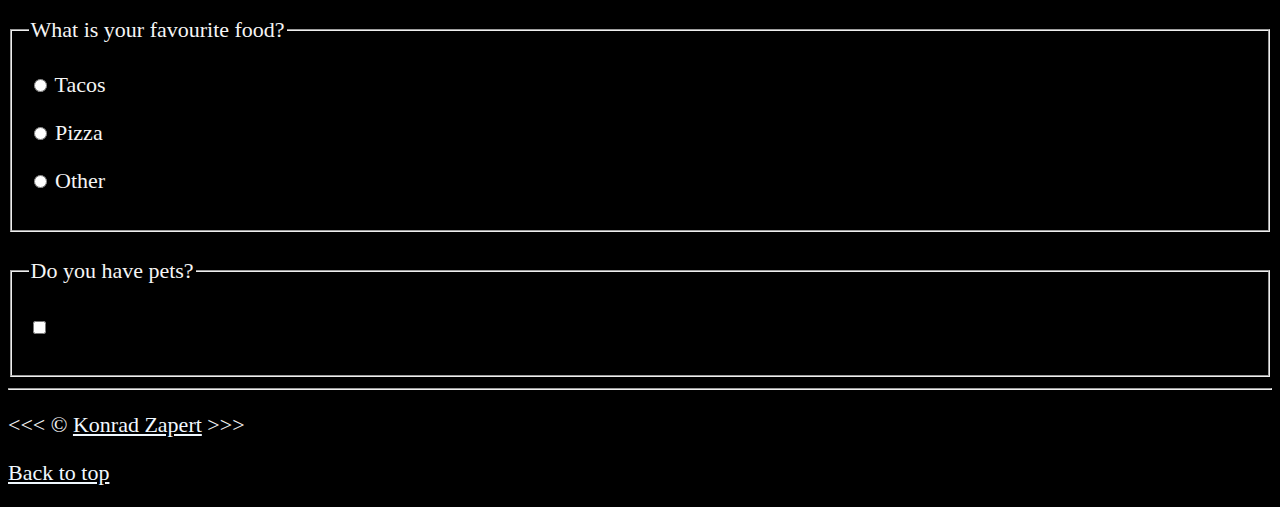
==== commit 16ad5d25: "Even more forms added" ====
--- a/index.html
+++ b/index.html
@@ -204,88 +204,116 @@
 				<h2>Contact Me</h2>
 				<p>I'd really like to hear from you!</p>
 				<form action="https://httpbin.org/get" method="get">
-					<p>
-						<label for="firstName">First Name:</label>
-						<input
-							type="text"
-							name="firstName"
-							id="firstName"
-							placeholder="Kate"
-							autocomplete="on"
-							required
-							autofocus
-						/>
-					</p>
-					<p>
-						<label for="lastName">Last Name:</label>
-						<input
-							type="text"
-							name="lastName"
-							id="lastName"
-							placeholder="Doe"
-							autocomplete="on"
-							required>
-					</p>
-					<p>
-						<label for="password">Password:</label>
-						<input
-							type="password"
-							name="password"
-							id="password"
-							placeholder="Your secret"
-							required>
-					</p>
-					<p>
-						<label for="phone">Phone:</label>
-						<input
-							type="tel"
-							name="phone"
-							id="phone"
-							placeholder="777777777"
-							pattern="[0-9]{3}-[0-9]{3}-[0-9]{3}"
-							required>
-					</p>
-					<p>
-						<label for="decade">Favorite Decade:</label>
-						<input
-							type="number"
-							name="decade"
-							id="decade"
-							min="1950"
-							max="2022"
-							step="10"
-							value="1980">
-					</p>
-					<!-- step means the interval inbetween years -->
-					<p>
-						<label for="coffee">Favorite Coffee:</label>
-						<select name="coffee" id="coffee" multiple size="5">
-							<optgroup label="Coffees">
-								<option value="regular coffee">Regular Coffee</option>
-								<option value="iced coffee">Iced coffee</option>
-							</optgroup>
-							<optgroup label="Espresso Drinks">
-								<option value="latte" selected>Latte</option>
-								<option value="cappuccino">Cappuccino</option>
-								<option value="cortado">Cortado</option>
-								<option value="americano">Americano</option>
-							</optgroup>
-							<option value="other">Other</option>
-						</select>
-					</p>
-					<!-- <p>
-						<label for="coffee">Favorite Coffee:</label>
-						<input type="text" name="coffee" id="coffee" list="coffee-list">
-						<datalist id="coffee-list">
-							<option value="regular coffee">
-							<option value="iced coffee">
-							<option value="latte" selected>
-							<option value="cappuccino">
-							<option value="cortado">
-							<option value="americano">
-							<option value="other">
-						</datalist>
-					</p> -->
+					<fieldset>
+						<legend>Personal Info</legend>
+						<p>
+							<label for="firstName">First Name:</label>
+							<input
+								type="text"
+								name="firstName"
+								id="firstName"
+								placeholder="Kate"
+								autocomplete="on"
+								required
+								autofocus
+							/>
+						</p>
+						<p>
+							<label for="lastName">Last Name:</label>
+							<input
+								type="text"
+								name="lastName"
+								id="lastName"
+								placeholder="Doe"
+								autocomplete="on"
+								required>
+						</p>
+						<p>
+							<label for="password">Password:</label>
+							<input
+								type="password"
+								name="password"
+								id="password"
+								placeholder="Your secret"
+								required>
+						</p>
+						<p>
+							<label for="phone">Phone:</label>
+							<input
+								type="tel"
+								name="phone"
+								id="phone"
+								placeholder="777777777"
+								pattern="[0-9]{3}-[0-9]{3}-[0-9]{3}"
+								required>
+						</p>
+						<p>
+							<label for="decade">Favorite Decade:</label>
+							<input
+								type="number"
+								name="decade"
+								id="decade"
+								min="1950"
+								max="2022"
+								step="10"
+								value="1980">
+						</p>
+						<!-- step means the interval inbetween years -->
+						<p>
+							<label for="coffee">Favorite Coffee:</label>
+							<select name="coffee" id="coffee" multiple 	size="5">
+								<optgroup label="Coffees">
+									<option value="regular coffee">Regular 	Coffee</option>
+									<option value="iced coffee">Iced coffee</	option>
+								</optgroup>
+								<optgroup label="Espresso Drinks">
+									<option value="latte" selected>Latte</	option>
+									<option value="cappuccino">Cappuccino</	option>
+									<option value="cortado">Cortado</option>
+									<option value="americano">Americano</	option>
+								</optgroup>
+								<option value="other">Other</option>
+							</select>
+						</p>
+						<!-- <p>
+							<label for="coffee">Favorite Coffee:</label>
+							<input type="text" name="coffee" id="coffee" 	list="coffee-list">
+							<datalist id="coffee-list">
+								<option value="regular coffee">
+								<option value="iced coffee">
+								<option value="latte" selected>
+								<option value="cappuccino">
+								<option value="cortado">
+								<option value="americano">
+								<option value="other">
+							</datalist>
+						</p> -->
+					</fieldset>
+					<br>
+					<fieldset>
+						<legend>What is your favourite food?</legend>
+						<p>
+							<!-- For the name attribute there should be only one name specified so that the user can only select one option. -->
+							<input type="radio" name="food" id="tacos" value="tacos">
+							<label for="tacos">Tacos</label>
+						</p>
+						<p>
+							<input type="radio" name="food" id="pizza" value="pizza">
+							<label for="pizza">Pizza</label>
+						</p>
+						<p>
+							<!-- In your project there should be only one unique id for a single element! -->
+							<input type="radio" name="food" id="other" value="other">
+							<label for="other">Other</label>
+						</p>
+					</fieldset>
+					<br>
+					<fieldset>
+						<legend>Do you have pets?</legend>
+						<p>
+							<input type="checkbox" name="pets" id="dog" value="dog">
+						</p>
+					</fieldset>
 				</form>
 			</article>
 		</main>
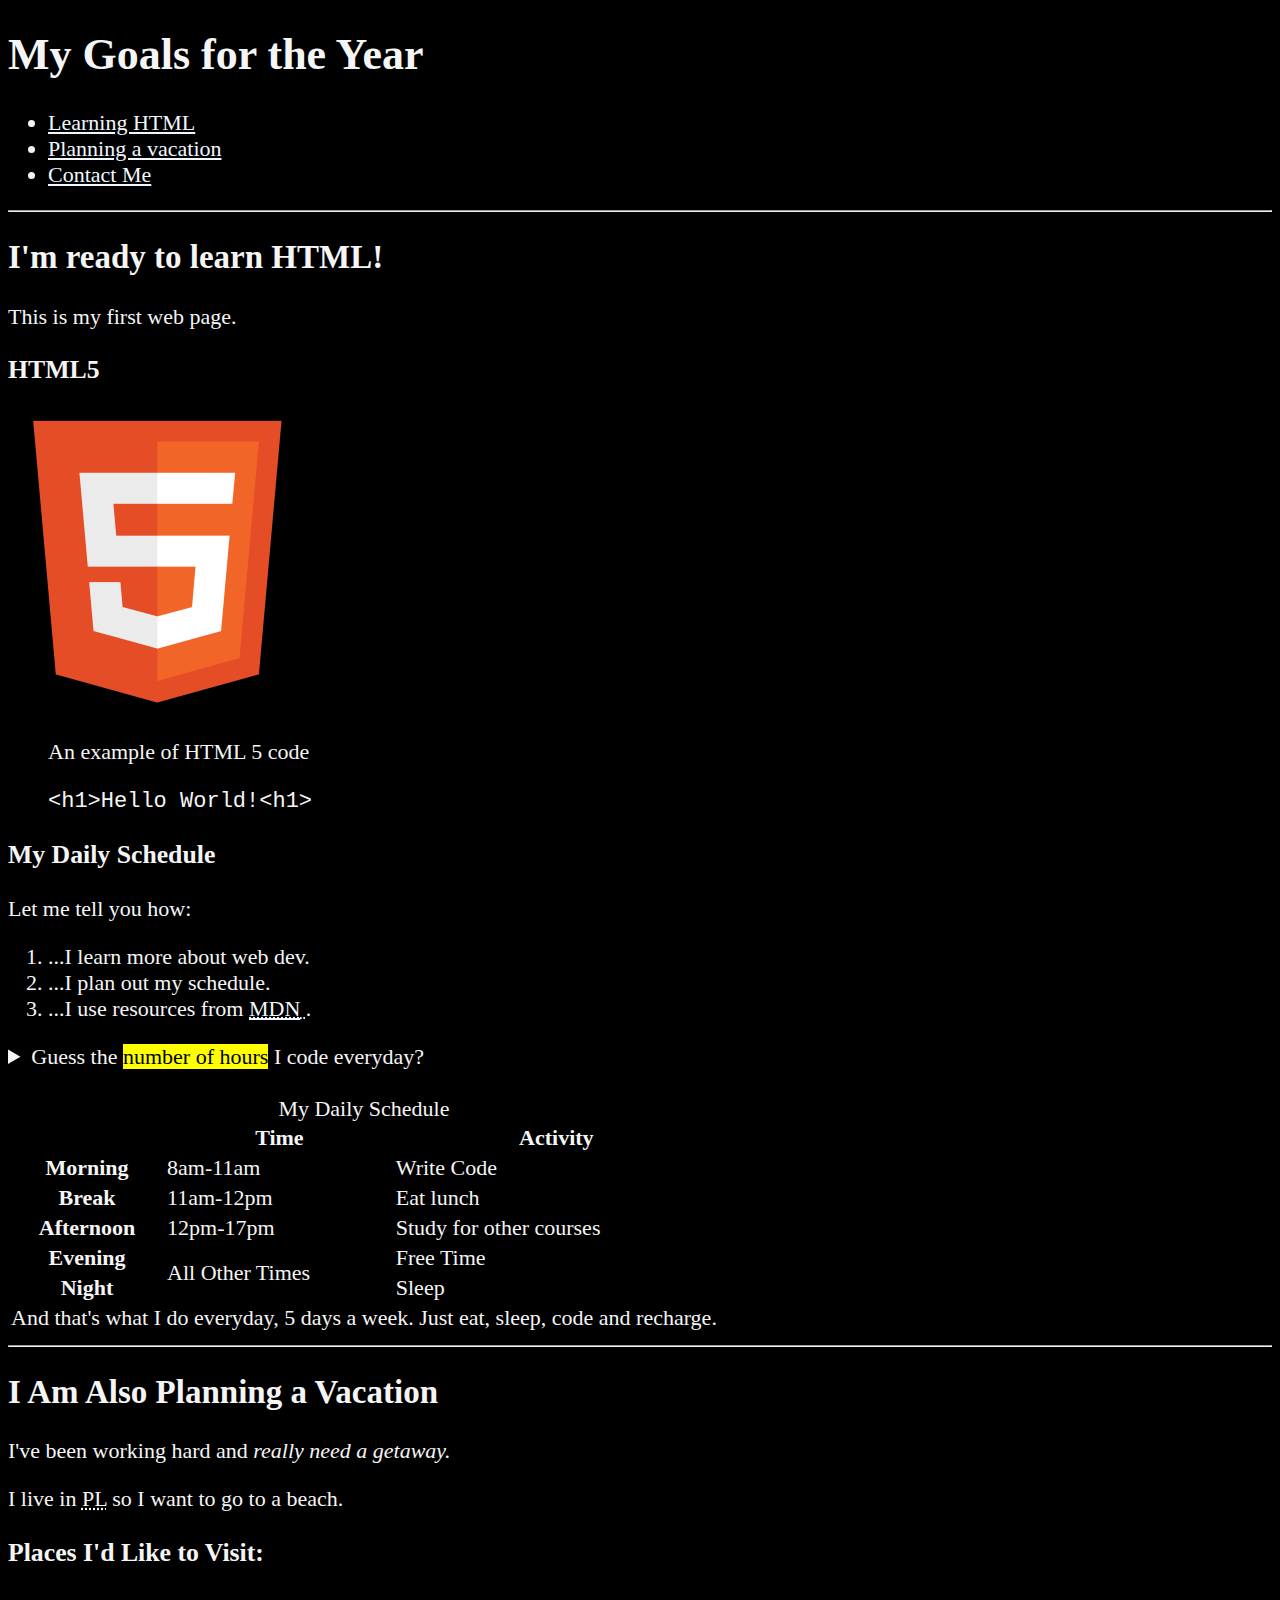
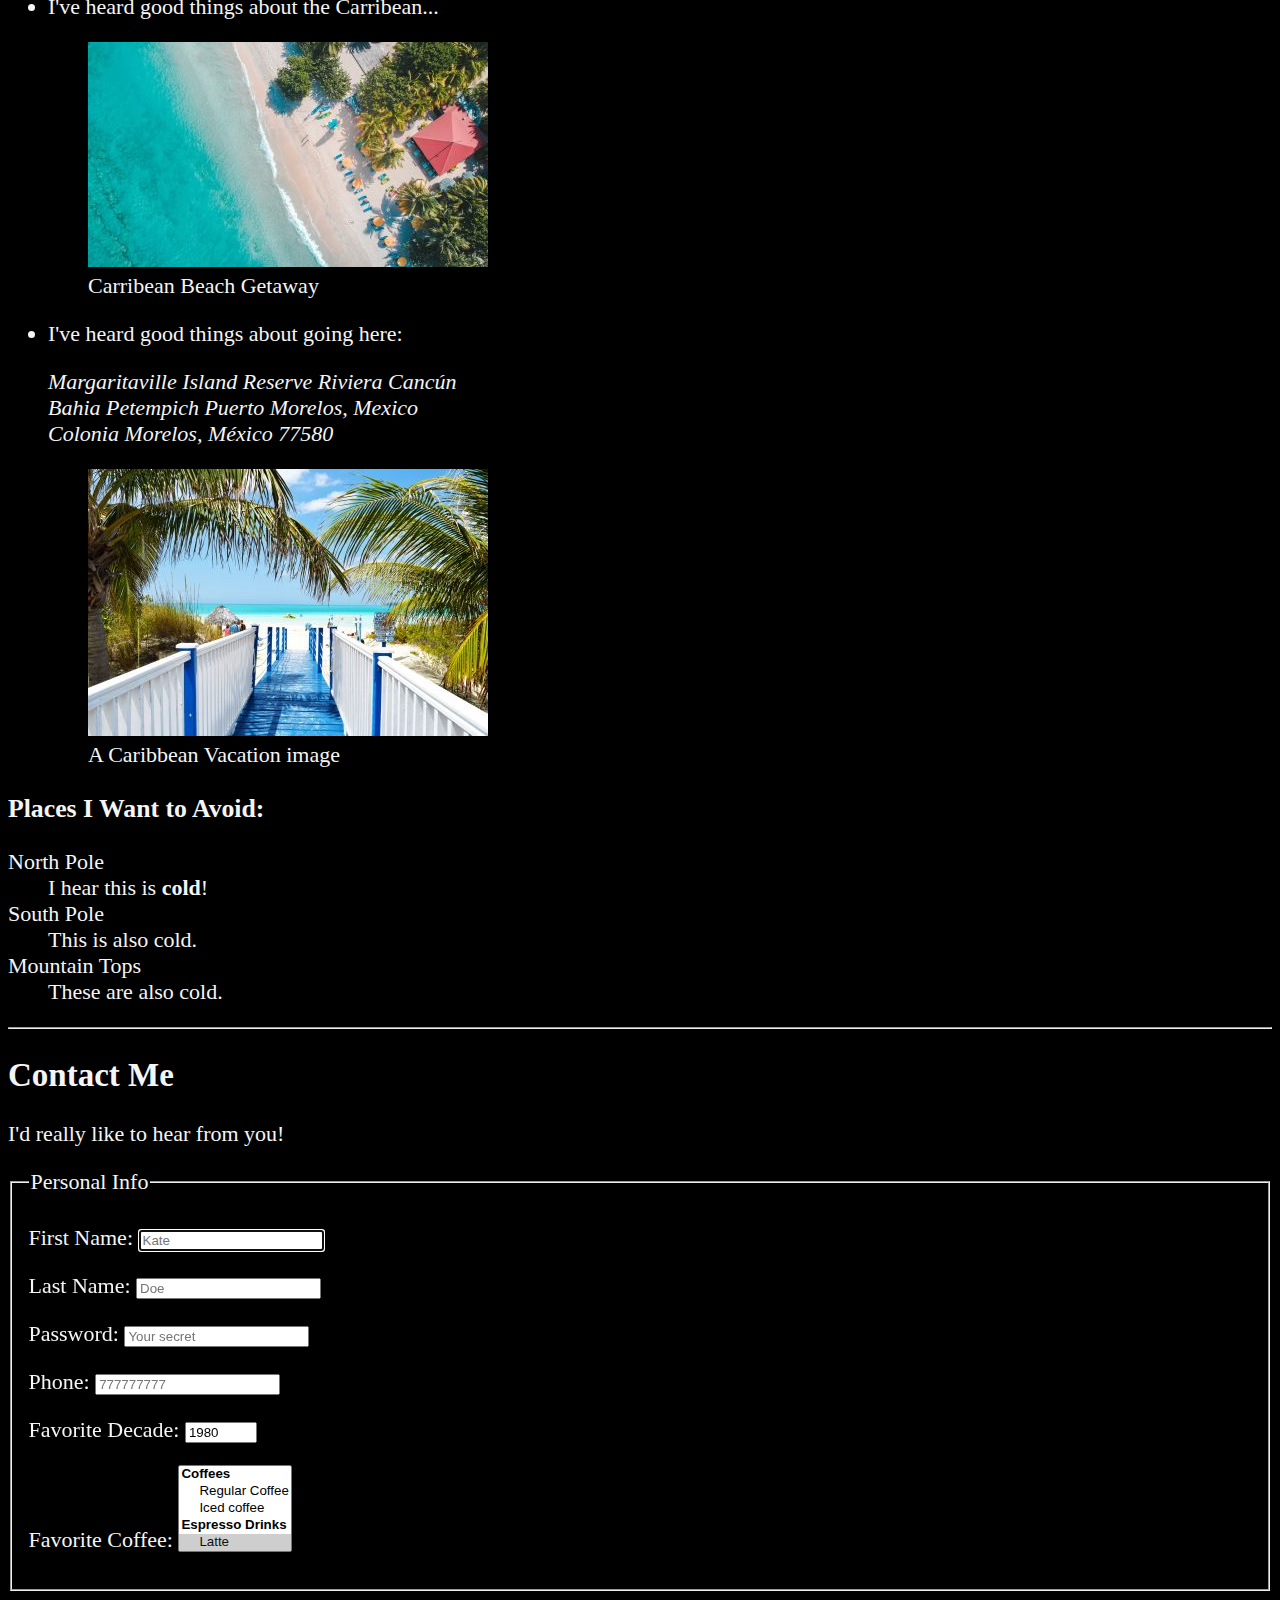
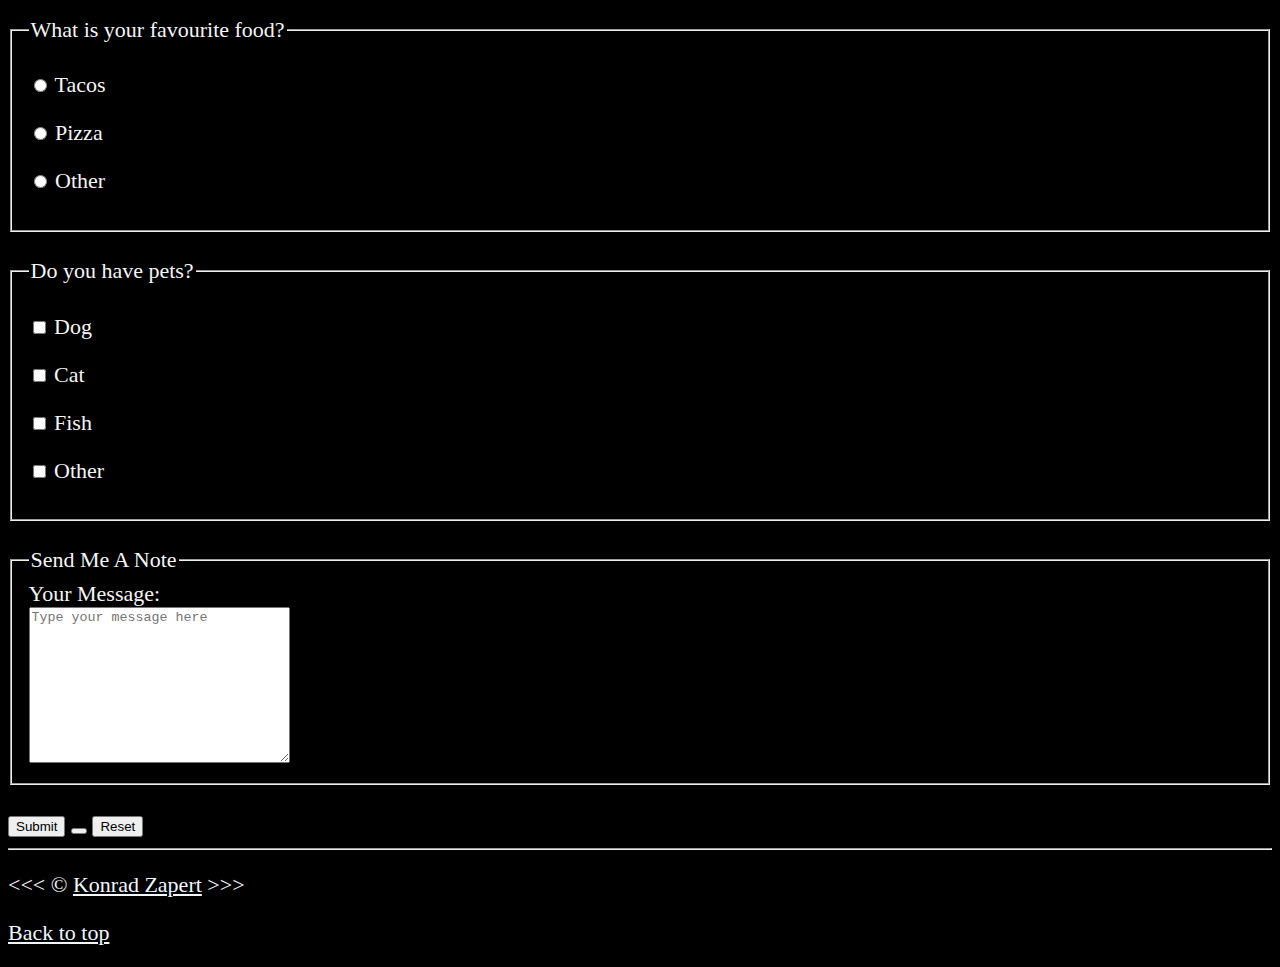
==== commit 52f8a463: "Final chapter of the course complete" ====
--- a/index.html
+++ b/index.html
@@ -119,7 +119,7 @@
 							<tr>
 								<th scope="row">Evening</th>
 								<td rowspan="2">All Other Times</td>
-								<td colspan="2">Free Time</td>
+								<td>Free Time</td>
 							</tr>
 							<tr>
 								<th scope="row">Night</th>
@@ -164,8 +164,8 @@
 						<li>
 							<p>I've heard good things about going here:</p>
 							<address>
-								Margaritaville Island Reserve Riviera Cancún<br />
-								Bahia Petempich Puerto Morelos, Mexico<br />
+								Margaritaville Island Reserve Riviera Cancún<br>
+								Bahia Petempich Puerto Morelos, Mexico<br>
 								Colonia Morelos, México 77580
 							</address>
 							<!-- Figure is not only used for image tags!!! -->
@@ -215,8 +215,7 @@
 								placeholder="Kate"
 								autocomplete="on"
 								required
-								autofocus
-							/>
+								autofocus>
 						</p>
 						<p>
 							<label for="lastName">Last Name:</label>
@@ -264,13 +263,13 @@
 							<select name="coffee" id="coffee" multiple 	size="5">
 								<optgroup label="Coffees">
 									<option value="regular coffee">Regular 	Coffee</option>
-									<option value="iced coffee">Iced coffee</	option>
+									<option value="iced coffee">Iced coffee</option>
 								</optgroup>
 								<optgroup label="Espresso Drinks">
-									<option value="latte" selected>Latte</	option>
-									<option value="cappuccino">Cappuccino</	option>
+									<option value="latte" selected>Latte</option>
+									<option value="cappuccino">Cappuccino</option>
 									<option value="cortado">Cortado</option>
-									<option value="americano">Americano</	option>
+									<option value="americano">Americano</option>
 								</optgroup>
 								<option value="other">Other</option>
 							</select>
@@ -312,8 +311,32 @@
 						<legend>Do you have pets?</legend>
 						<p>
 							<input type="checkbox" name="pets" id="dog" value="dog">
+							<label for="dog">Dog</label>
+						</p>
+						<p>
+							<input type="checkbox" name="pets" id="cat" value="cat">
+							<label for="cat">Cat</label>
+						</p>
+						<p>
+							<input type="checkbox" name="pets" id="fish" value="fish">
+							<label for="fish">Fish</label>
+						</p>
+						<p>
+							<input type="checkbox" name="pets" id="otherPet" value="otherPet">
+							<label for="otherPet">Other</label>
 						</p>
 					</fieldset>
+					<br>
+					<fieldset>
+						<legend>Send Me A Note</legend>
+						<label for="message">Your Message:</label>
+						<br>
+						<textarea name="message" id="message" cols="30" rows="10" placeholder="Type your message here"></textarea>
+					</fieldset>
+					<br>
+					<button type="submit">Submit</button>
+					<button type="submit" formaction="https://httpbin.org/post" formmethod="post"></button>
+					<button type="reset">Reset</button>
 				</form>
 			</article>
 		</main>
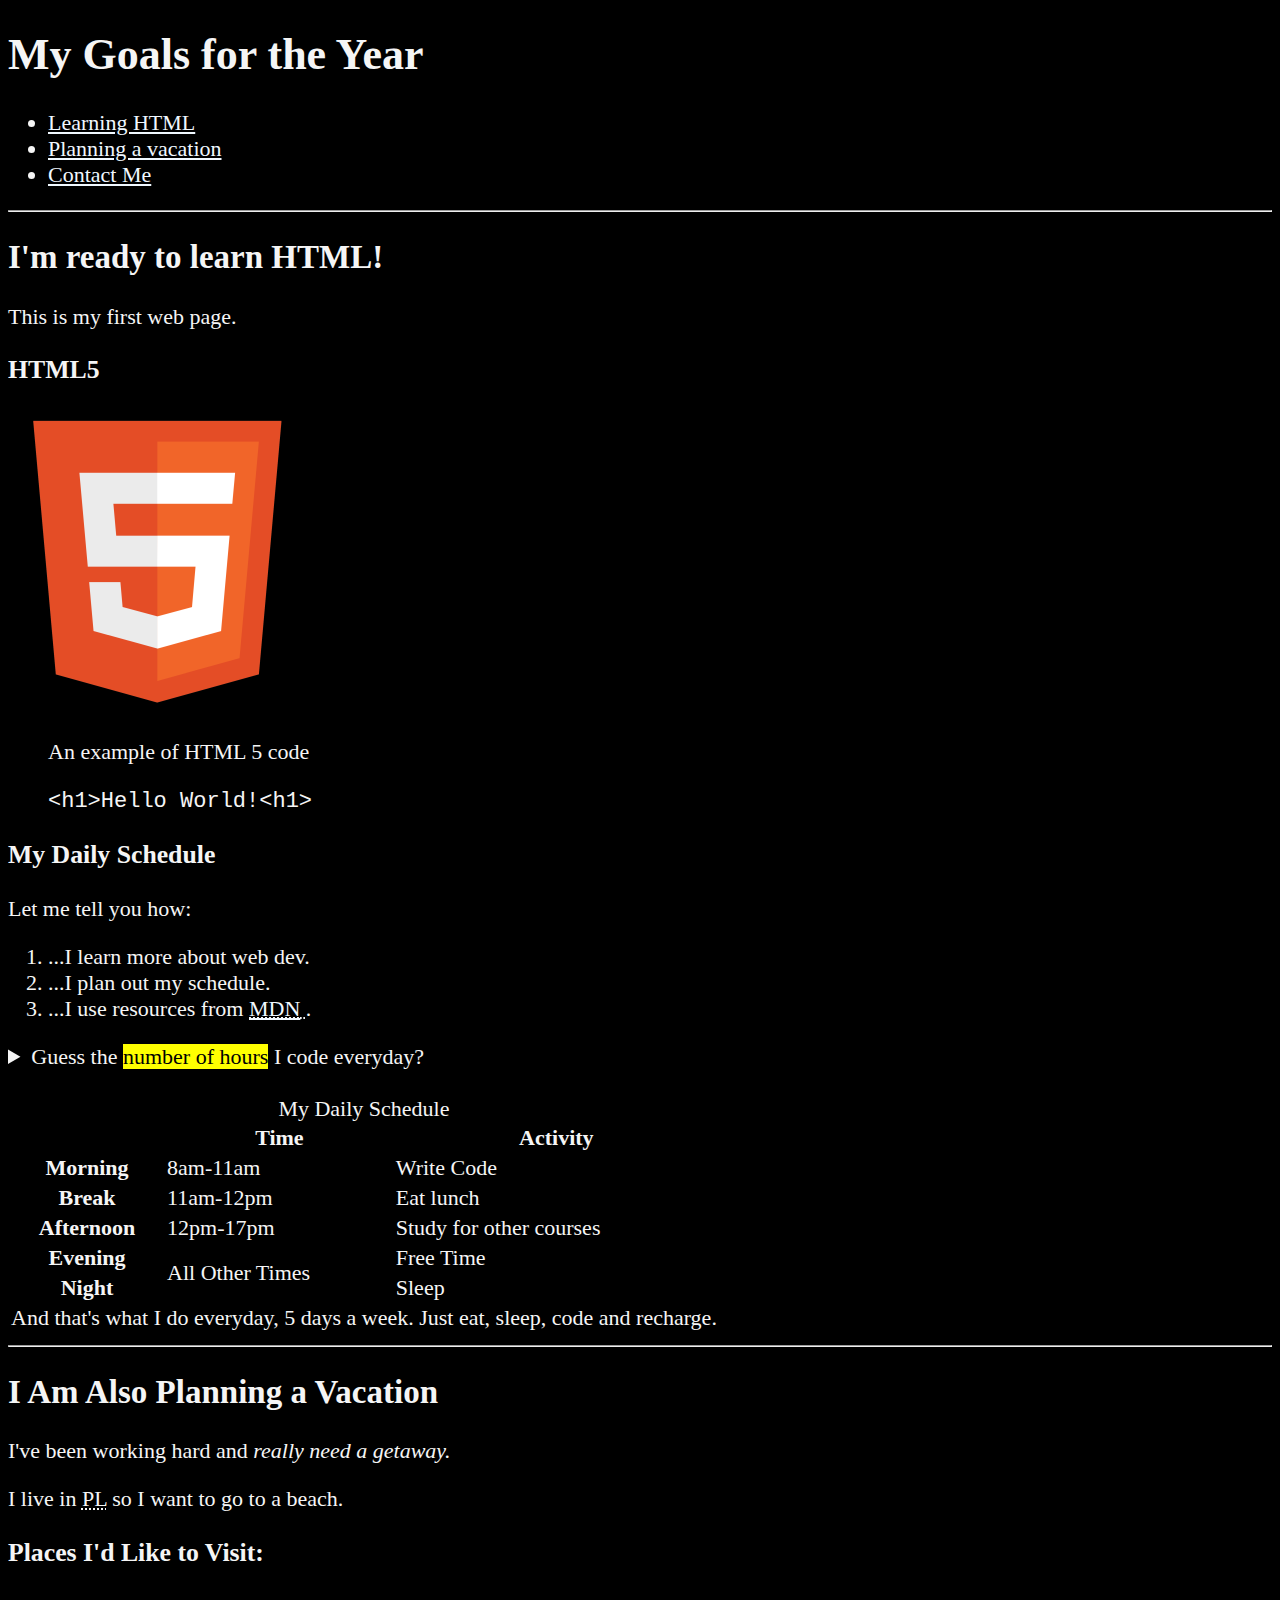
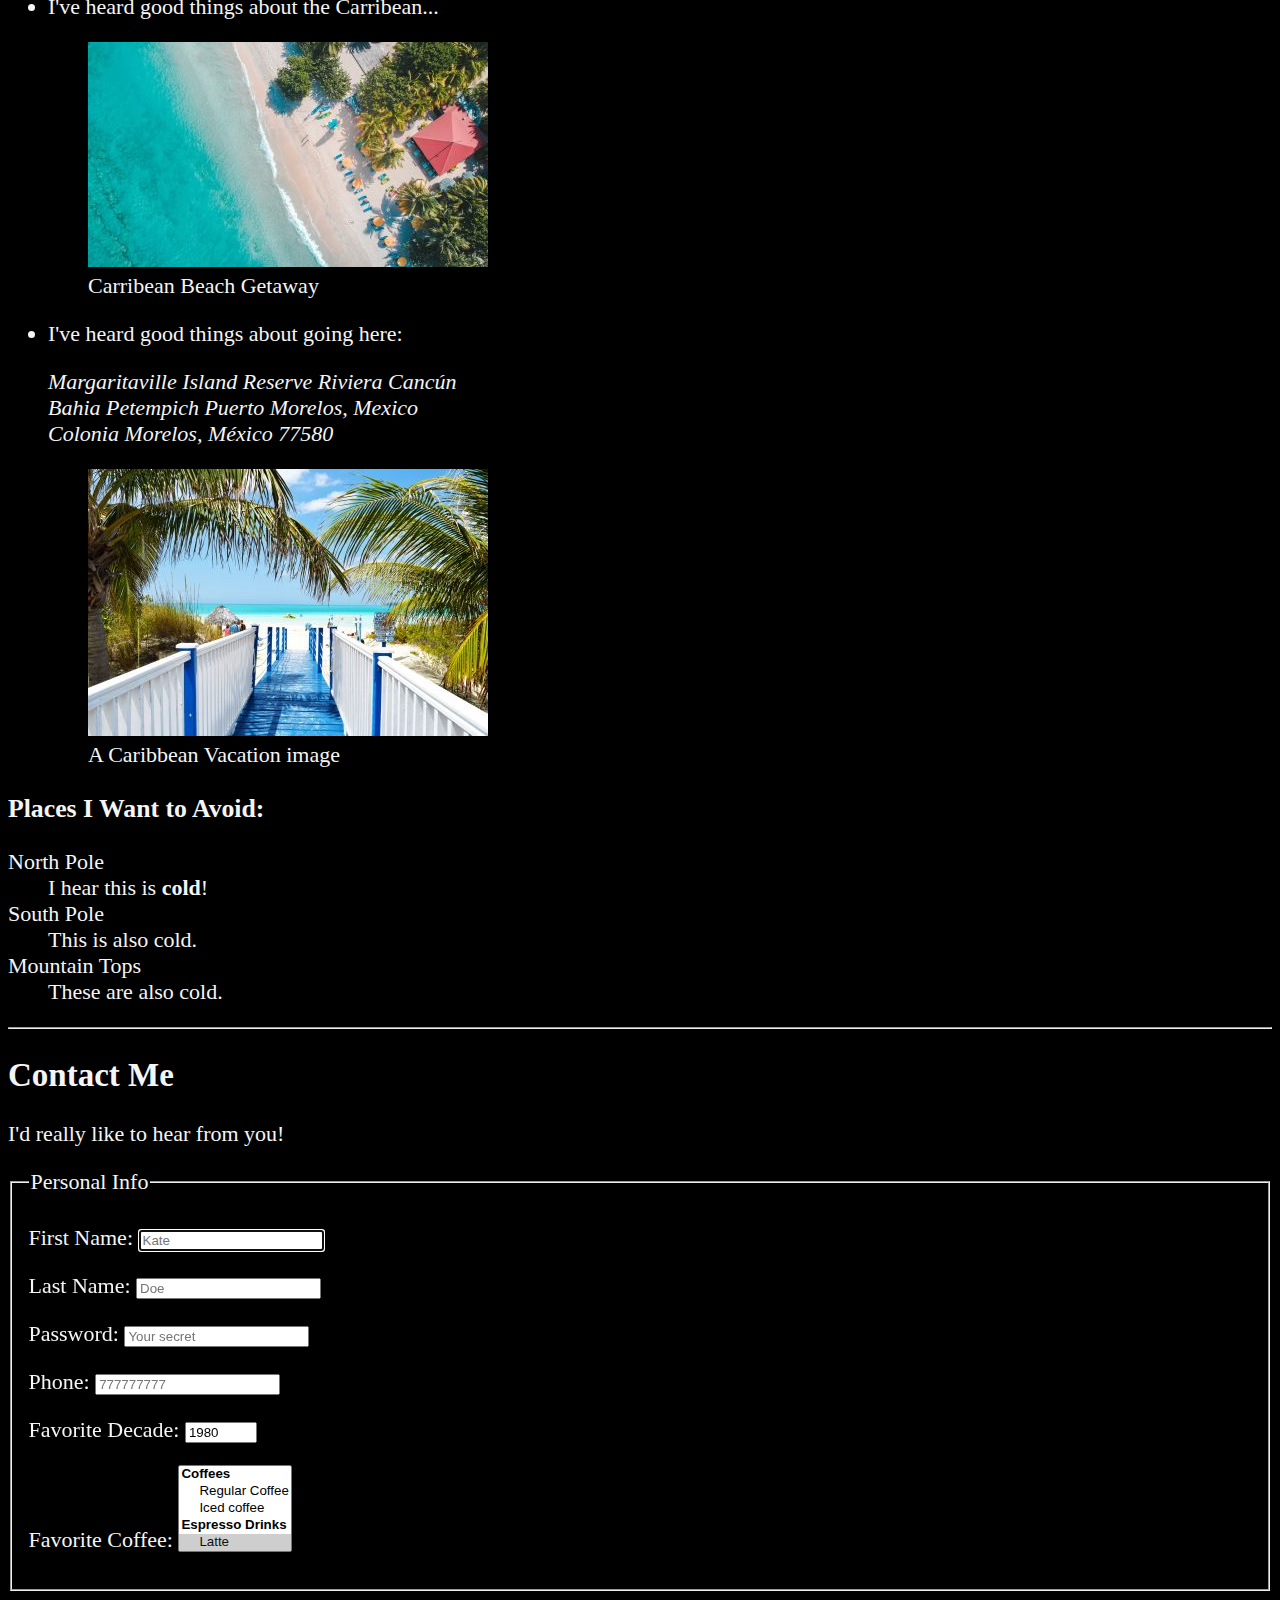
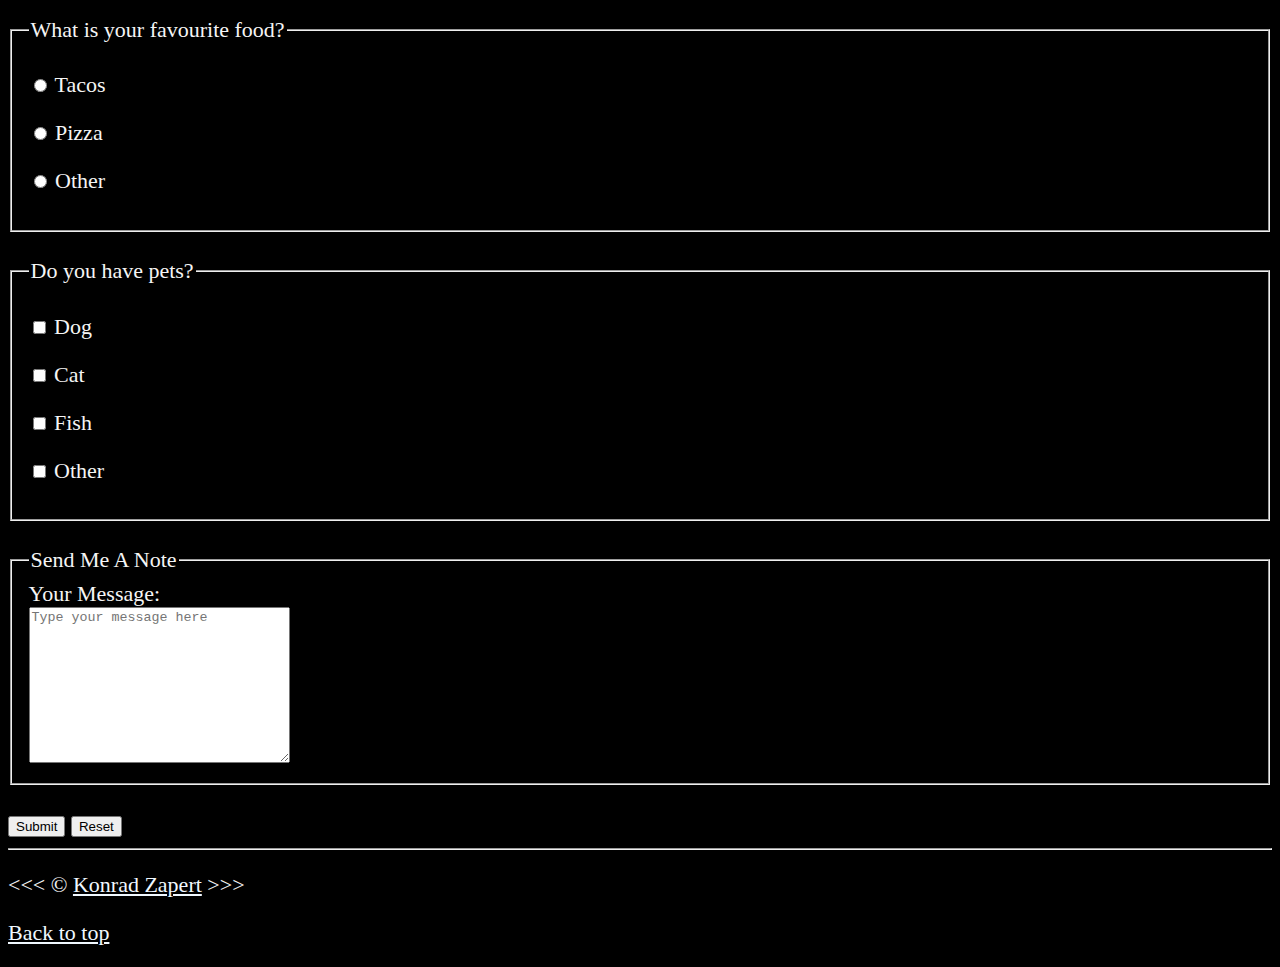
==== commit 4e0ff072: "Minot tweaks" ====
--- a/index.html
+++ b/index.html
@@ -201,7 +201,7 @@
 			<hr>
 
 			<article>
-				<h2>Contact Me</h2>
+				<h2 id="contact">Contact Me</h2>
 				<p>I'd really like to hear from you!</p>
 				<form action="https://httpbin.org/get" method="get">
 					<fieldset>
@@ -334,8 +334,7 @@
 						<textarea name="message" id="message" cols="30" rows="10" placeholder="Type your message here"></textarea>
 					</fieldset>
 					<br>
-					<button type="submit">Submit</button>
-					<button type="submit" formaction="https://httpbin.org/post" formmethod="post"></button>
+					<button type="submit" formaction="https://httpbin.org/post" formmethod="post">Submit</button>
 					<button type="reset">Reset</button>
 				</form>
 			</article>
